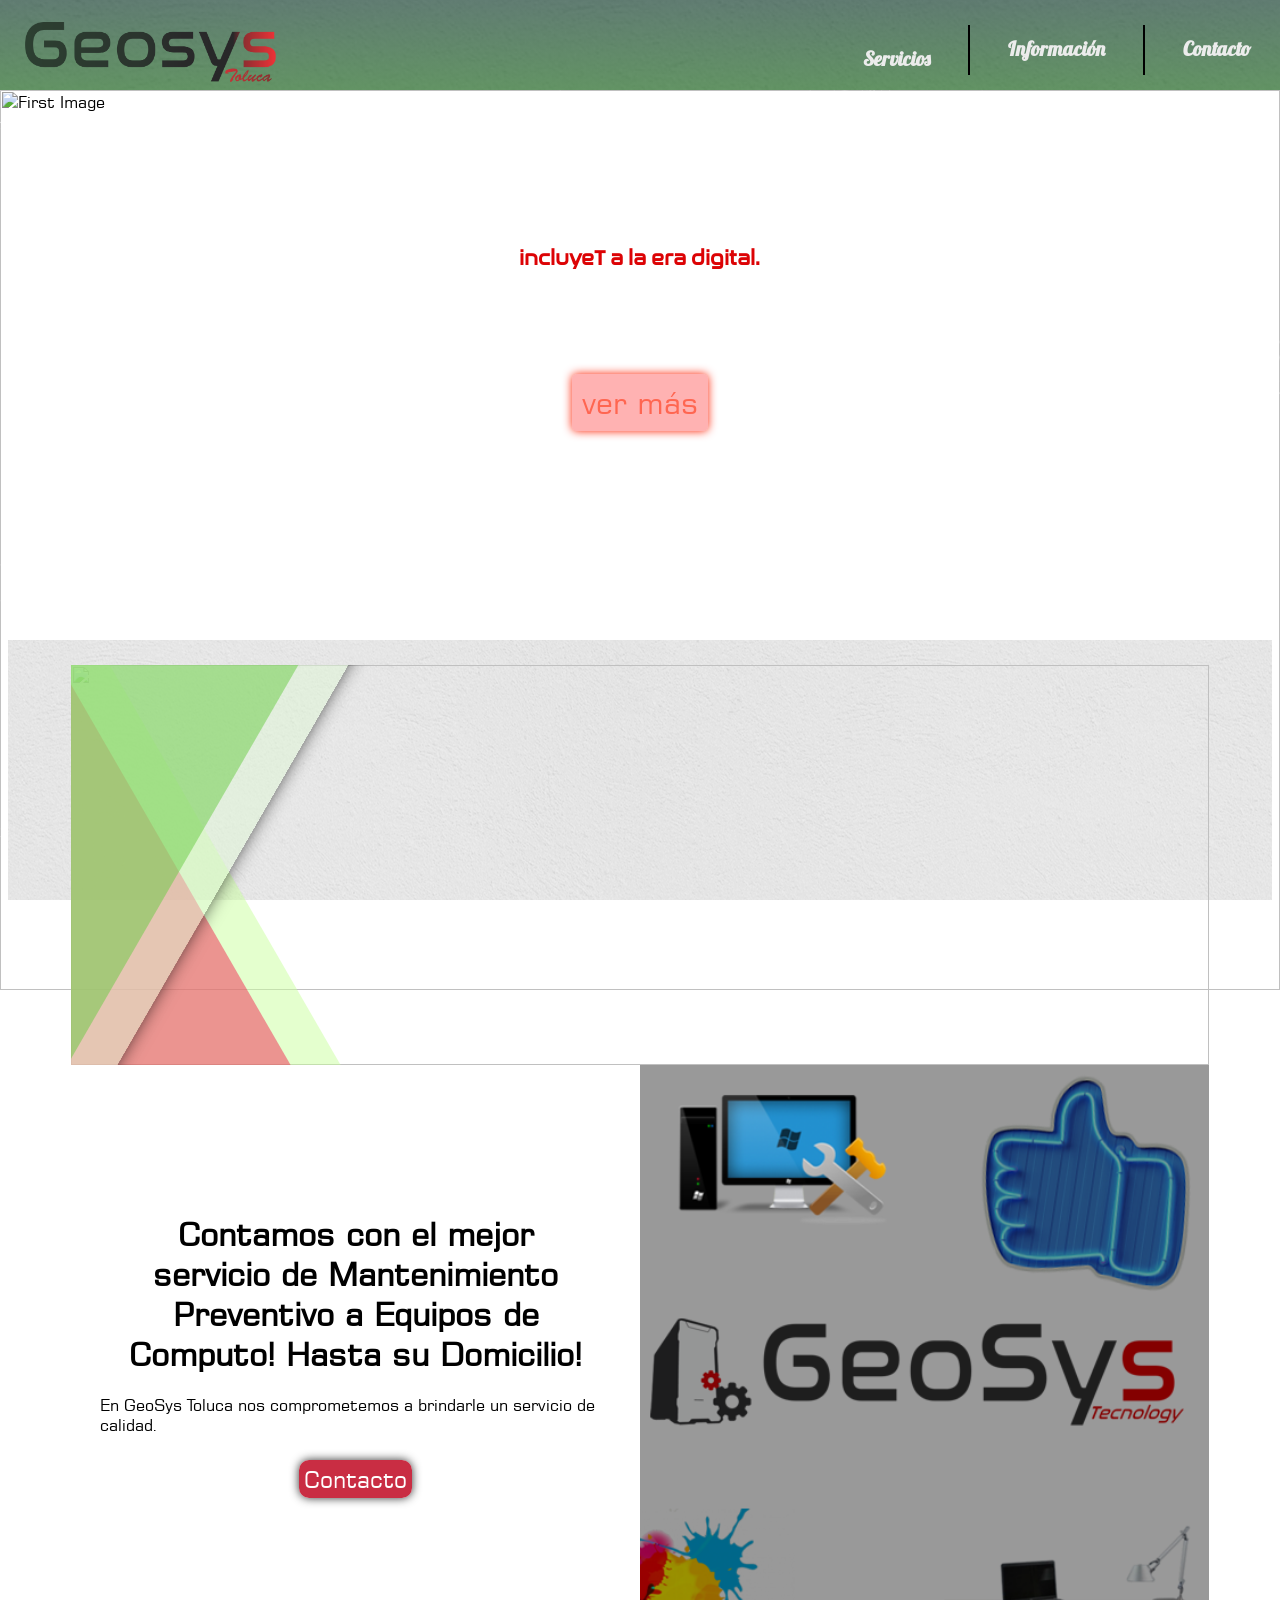
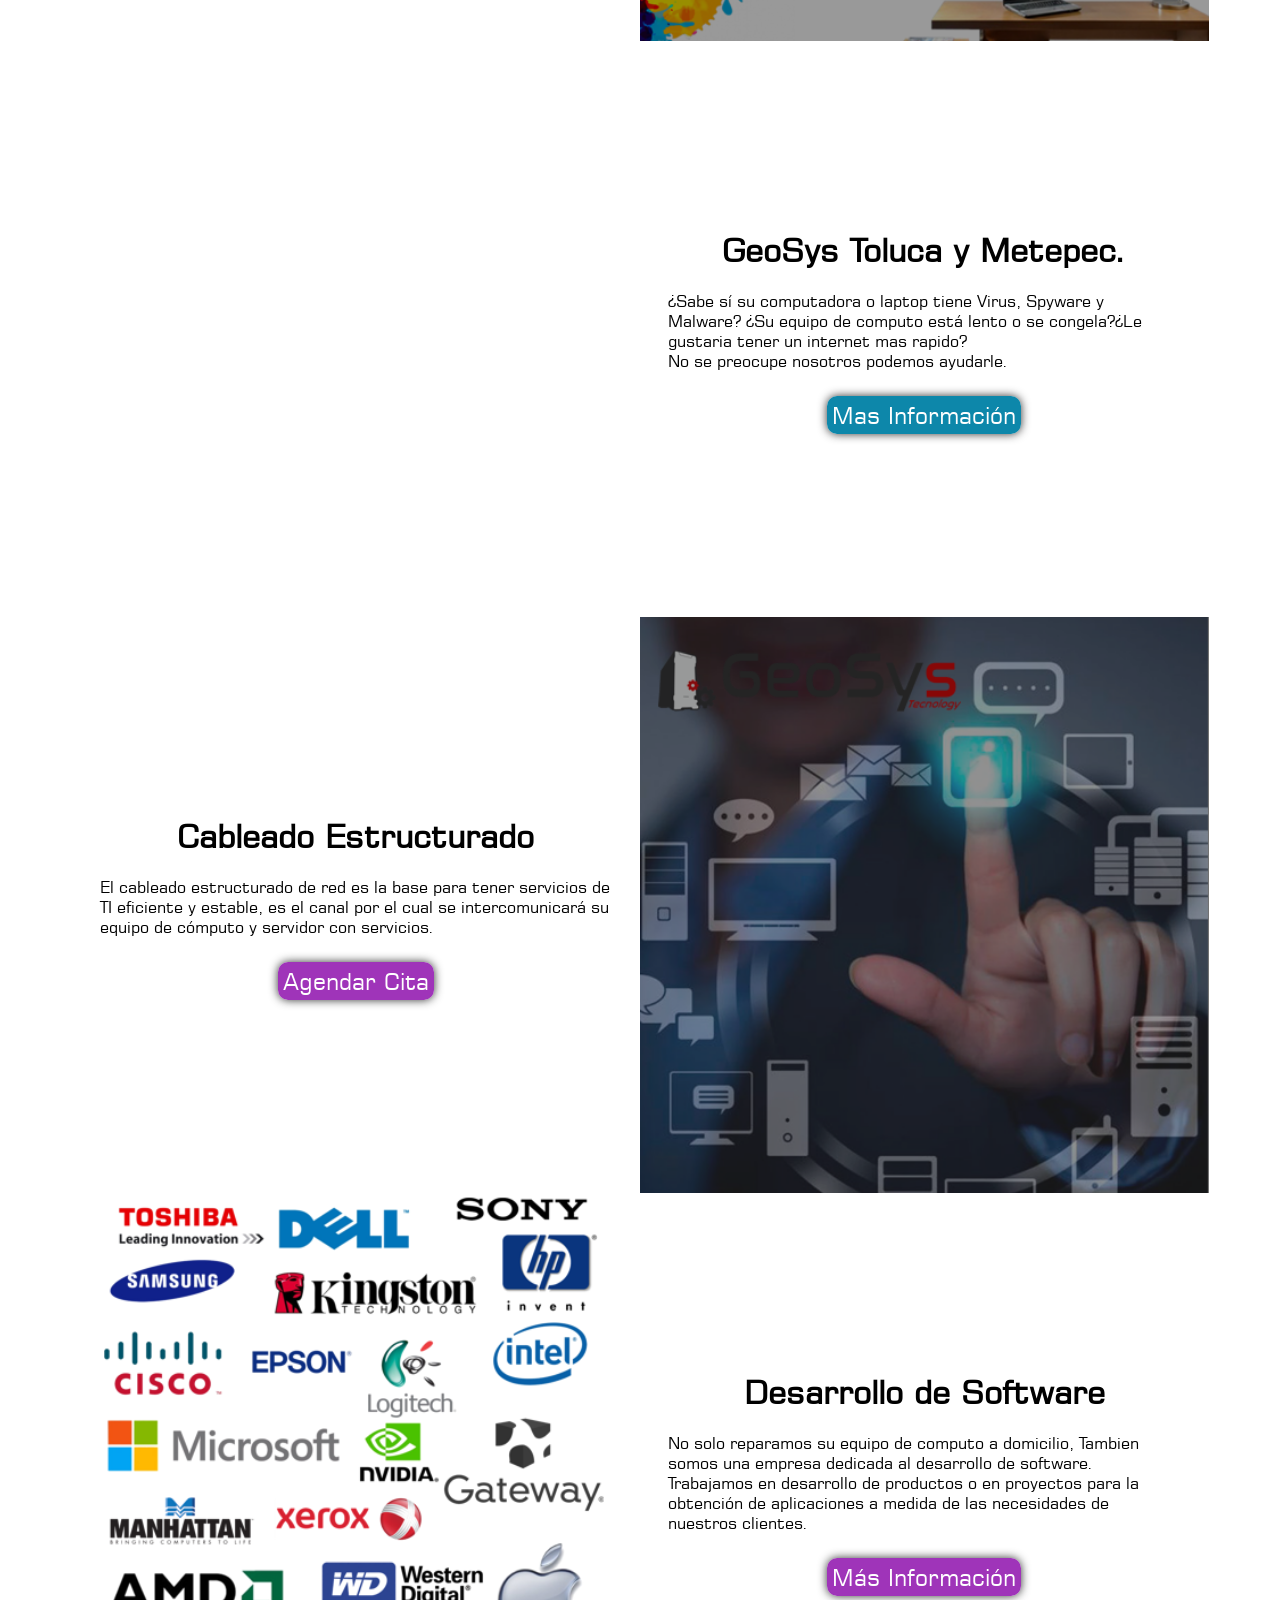
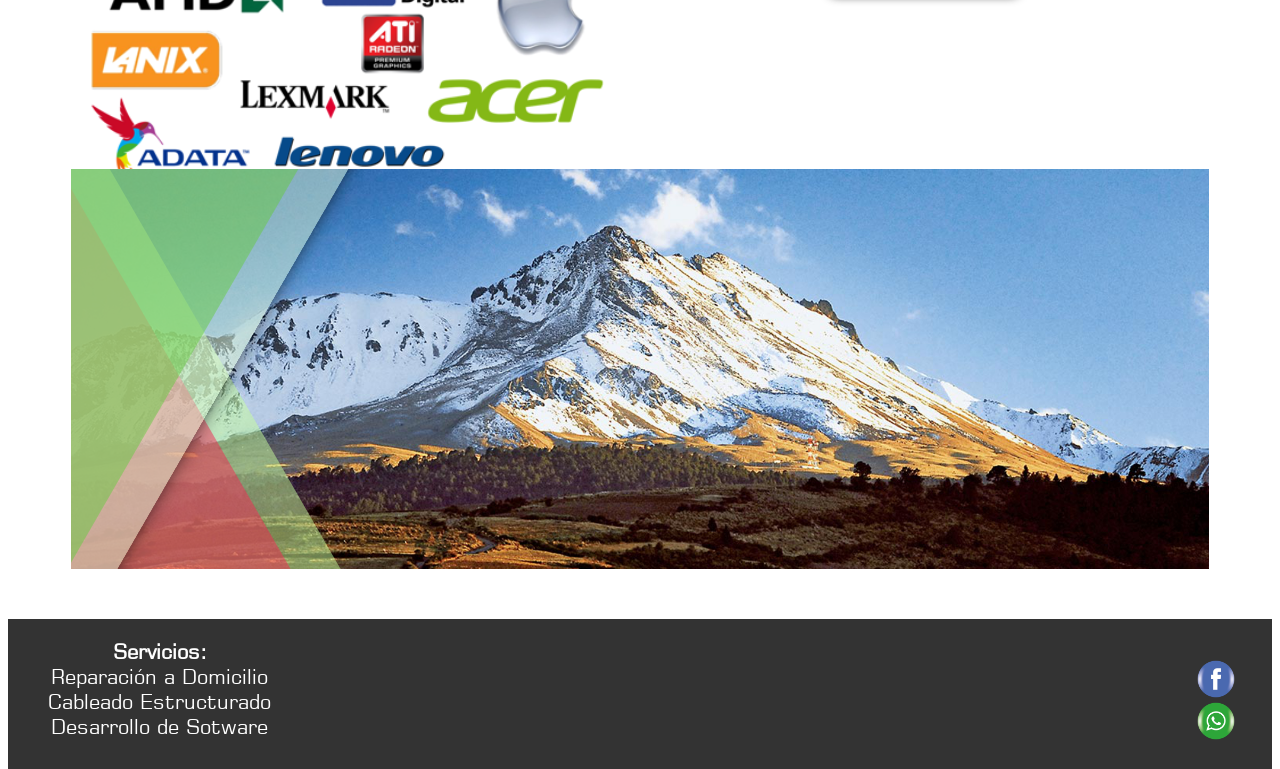
==== index.html @ 221c509f "Update index.html" ====
<DOCTYPE html>

<html>
<head>

	<meta name="viewport" content="width=device-width, initial-scale=1" charset="utf-8"/>
  <script src="https://ajax.googleapis.com/ajax/libs/jquery/3.2.1/jquery.min.js"></script>
  <script src="https://maxcdn.bootstrapcdn.com/bootstrap/3.3.7/js/bootstrap.min.js"></script>
  <link rel="stylesheet" type="text/css" href="splash.css">

	<title>GeoSys Toluca</title>
	<link href="FD.css" type="text/css" rel="stylesheet">
	<link href="FDI.css" type="text/css" rel="stylesheet">
	<link rel="stylesheet" href="css/estilos.css">
	<link rel="stylesheet" href="css/estilos1.css">
	
    <meta name="viewport" content="width=device-width, initial-scale=1sa">
    <meta http-equiv="Content-Type" content="text/html; charset=utf-8"/>
    <meta name="description" content="GeoSys Toluca Reparación de Computadoras a Domicilio Toluca y Metepec.">
    <link href="https://fonts.googleapis.com/css?family=Noto+Sans|Nunito|Nunito:bold" rel="stylesheet">
    <link rel="icon" type="image/png" href="imagen_16.png" sizes="16x16">
	<link rel="icon" type="image/png" href="imagen_32.png" sizes="32x32">
	<link rel="icon" type="image/png" href="imagen_64.png" sizes="64x64">

	 <link href="https://fonts.googleapis.com/css?family=Lobster" rel="stylesheet"> 

</head>

<body>
<script src='https://code.jquery.com/jquery-3.2.0.min.js' type="text/javascript"></script>
	<script src="FD.js" type="text/javascript"></script>

	<header>

	<a href="index.html"><img src="GeoSys.png" id="logo"></a>

		<div id="headerlist"><ul>
			<li><a href="Servicios.html" style="top: -9px;">Servicios</a></li>
			<li class="raya"></li>	
			<li ><a href="Nosotros.html" style="top: -19px;">Información</a></li>
			<li class="raya"></li>			
			<li><a href="Landing.html" style="top: -19px;">Contacto</a></li>
			<!---<li><a href="/Script" target="_blank" style="top: -19px;">Red Social</a></li>
			    <li class="raya"></li>
			<li><a href="bolsaTrabajo/Script" target="_blank" style="top: -19px;">RS Instagrom</a></li>--->
		</ul></div>

		<div class="dropdown"></div>

	</header>


<!--------------------------------------------------------------------------------EFECTO FONDO---------------------------------->
      <div id="bg-fade-carousel" class="carousel slide carousel-fade" data-ride="carousel" data-interval="8800">

          <!-- Wrapper for slides    -->
          <div class="carousel-inner">
              <div class="item active">
                  <img src="img/bg3.jpg" alt="First Image">
              </div>
              <div class="item">
                  <img src="img/bg0.jpg" alt="Second Image">
              </div>
          </div>
      </div>
   
      <!--------------------------------------------------------------------------------PARTICULAS---------------------------------->
      
      <!-- particles.js container -->
<div id="particles-js"></div>

<!-- scripts -->
<script src="particles.js"></script>
<script src="js/app.js"></script>

<!-- stats.js -->
<script src="js/lib/stats.js"></script>
<script>
  var count_particles, stats, update;
  stats = new Stats;
  stats.setMode(0);
  stats.domElement.style.position = 'absolute';
  stats.domElement.style.left = '0px';
  stats.domElement.style.top = '0px';
  document.body.appendChild(stats.domElement);
  count_particles = document.querySelector('.js-count-particles');
  update = function() {
    stats.begin();
    stats.end();
    if (window.pJSDom[0].pJS.particles && window.pJSDom[0].pJS.particles.array) {
      count_particles.innerText = window.pJSDom[0].pJS.particles.array.length;
    }
    requestAnimationFrame(update);
  };
  requestAnimationFrame(update);
</script>

<!--------------------------------------------------------------------------------BANNER INDEX---------------------------------->
	<div id="bannerindex">

		<div id="bannerwords">

			<div id="bannerwordstc">

				<h1>Geosys Toluca</h1>
				<h3>incluyeT a la era digital.</h3>
				<h1>Toluca y Metepec.</h1>
				<center><a href="desing.html">ver más</a>  </center>
				<br>
			</div>

		</div>
<!--------------------------------------------------------------------------------BANNER cONETENIDO--------------------------------
		<div id="indexbanimg" class="hover">
        <h1><a href="http://www.geosys.tk/Script" >Red Social</a></h1>
        <img src="img/Flyer10.png" alt=""></div>-->

	</div>


<!--------------------------------------------------------------------------------BANNER cONETENIDO---------------------------------->

	<div id="indexcont">


<div class="content-all">
		<div class="content-img">
            
            <img src="img/bg2.jpg">
            
            <div class="content-txt">
                <h2>Geosys Toluca</h2>
                <p>Diseño Publicitario, Desarrollo Web, desarrollo de aplicaciones en Android,
                 desarrollo de sistemas ERP, en Java,
                  Soporte tecnico via precencial y remota,
                  Cableado Estructurado!</p>                
            </div>
            
            <div class="content-1"></div>
            <div class="content-2"></div>
            <div class="content-3"></div>
            <div class="content-4"></div>
            
        </div></div>



												<div id="ind1" class="dercuadro" class="imgcuadro">	</div>

		<div id="ind12" class="izqcuadro" class="textcuadro">

			<div id="ind122">

			<h1>Contamos con el mejor servicio de Mantenimiento Preventivo a Equipos de Computo! Hasta su Domicilio!</h1><p>En GeoSys Toluca nos comprometemos a brindarle un servicio de calidad.</p>

				<center><a href="Contacto.html"> Contacto</a></center>

			</div>

		</div>

		
												<div id="ind2" class="izqcuadro" class="imgcuadro">


		</div>

		

		<div id="ind22" class="dercuadro" class="textcuadro">

			<div id="ind222">

													<h1>GeoSys Toluca y Metepec.</h1>

				<p>¿Sabe sí su computadora o laptop tiene Virus, Spyware y Malware? ¿Su equipo de computo está lento o se congela?¿Le gustaria tener un internet mas rapido? <br>
				No se preocupe nosotros podemos ayudarle.
				</p>


				<center><a href="Servicios.html">Mas Información</a></center>

			</div>

		</div>

		
												<div id="ind3" class="dercuadro" class="imgcuadro">

																	</div>



		<div id="ind32" class="izqcuadro" class="textcuadro">

			<div id="ind322">

																			<h1>Cableado Estructurado</h1>

				<p>
			El cableado estructurado de red es la base para tener servicios de TI eficiente y estable, es el canal por el cual se intercomunicará su equipo de cómputo y servidor con servicios.</p>

				<center><a href="Contacto.html">Agendar Cita</a></center>

			</div>

		</div>




									<div id="ind4" class="izqcuadro" class="imgcuadro">

																					</div>



		<div id="ind42" class="dercuadro" class="textcuadro">

			<div id="ind422">

																<h1>Desarrollo de Software</h1>

				<p> No solo reparamos su equipo de computo a domicilio, Tambien somos una empresa dedicada al desarrollo de software.<br>Trabajamos en desarrollo de productos o en proyectos para la obtención de aplicaciones a medida de las necesidades de nuestros clientes.
				
				</p>

				<center><a href="Contacto.html">Más Información</a></center>

			</div>

		</div>



		<div class="content-all">
        
        <div class="content-img">
            
            <img src="img/bg1.jpg">
            
            <div class="content-txt">
                <h2>Vamos!</h2>
                <p>No lo pienses más, tienes que probar tener tu pagina web con diseños 
                publicitarios y posicionamiento web en los mejores buscadores, tu pagina web en Geosys Toluca!</p>                
            </div>
            
            <div class="content-1"></div>
            <div class="content-2"></div>
            <div class="content-3"></div>
            <div class="content-4"></div>
            
        </div></div>


		<footer>

			<ul id="left">
				<li><strong>Servicios:</strong></li>
				<li><a href="Servicios.html">Reparación a Domicilio</a></li>
				<li><a href="Servicios.html">Cableado Estructurado</a></li>
				<li><a href="Servicios.html">Desarrollo de Sotware</a></li>
			</ul>

			<ul id="right">
				<li >					
					<a href="https://www.facebook.com/apis.nsgio/" target="_blank"> <img src="fb.png"
						onmouseover="this.src='fb1.png'" onmouseout="this.src='fb.png'" 
					 width="42px" height="42px"></a>
				</li>
				<li>
					<a href="https://api.whatsapp.com/send?phone=5215544522276" target="_blank"> <img src="wp1.png"
						onmouseover="this.src='wp.png'" onmouseout="this.src='wp1.png'" 
					 width="42px" height="42px"></a>
				</li>
			</ul>

		</footer>

	</div>


	 <script src='js/splash.js'></script>

	<script src='https://code.jquery.com/jquery-3.2.0.min.js' type="text/javascript"></script>
	<script src="FDPaquetes.js" type="text/javascript"></script>
	<!-- codigo nieve -
	<script src="http://ajax.googleapis.com/ajax/libs/jquery/1.9.1/jquery.min.js"></script>
		<script src="jquery.snow.min.1.0.js"></script>
        <script>
     	$(document).ready(function () {
            $.fn.snow({ newOn:50});
        });
    	</script> -->
	   


</body>
---- splash.css ----
/*Cross fading background images*/
.carousel {
    z-index: -99;
    position: fixed;
    margin-top: 82px;

    margin-left: -0.6%;
    max-width: 100%;
}
.carousel .item {
    position: fixed;
    width: 100%;
    height: 100%;
    overflow: hidden;
}

.carousel-inner .item img{
  min-height: 100%;
  min-width: 380px;

  width: 100%;
  height: auto;

  position: fixed;
}
@media screen and (max-width: 945px) { /* Specific to this particular image */
  .carousel-inner .item img{
    display: block;
    max-width: 100%;
    left: 50%;
    margin-left: -50%;   /* 50% */
  }

}


/*Smooth fading*/
.carousel-fade .carousel-inner .item {
  opacity: 0;
  transition-property: opacity;

}

.carousel-fade .carousel-inner .active {
  opacity: 1;

}

.carousel-fade .carousel-inner .active.left,
.carousel-fade .carousel-inner .active.right {
  left: 0;
  opacity: 0;
  z-index: 1;

}

.carousel-fade .carousel-inner .next.left,
.carousel-fade .carousel-inner .prev.right {
  opacity: 1;

}

.carousel-fade .carousel-control {
  z-index: 2;
}
@media all and (transform-3d), (-webkit-transform-3d) {
    .carousel-fade .carousel-inner > .item.next,
    .carousel-fade .carousel-inner > .item.active.right {
      opacity: 0;
      -webkit-transform: translate3d(0, 0, 0);
              transform: translate3d(0, 0, 0);
    }
    .carousel-fade .carousel-inner > .item.prev,
    .carousel-fade .carousel-inner > .item.active.left {
      opacity: 0;
      -webkit-transform: translate3d(0, 0, 0);
              transform: translate3d(0, 0, 0);
    }
    .carousel-fade .carousel-inner > .item.next.left,
    .carousel-fade .carousel-inner > .item.prev.right,
    .carousel-fade .carousel-inner > .item.active {
      opacity: 1;
      -webkit-transform: translate3d(0, 0, 0);
              transform: translate3d(0, 0, 0);
    }
}
---- FD.css ----
@font-face{
	font-family: f_;
	src:url(f_.ttf);
}

@font-face{
	font-family: nasalization;
	src:url(nasalization.ttf);
}

*
{	
	background-color:  rgba(0,0,0,0)  ;
	color: black;
	font-family: f_;
}


.cuerpo{
	background-image: url("tec.png");
	background-size: 100% 100%;
	background-repeat: no-repeat;
	background-attachment: fixed;
}

header
{
	height: 90px;
  background: linear-gradient(to bottom,
  rgba( 4, 50, 33 , .6),
  rgba(92, 240, 24, .9),
  rgba( 27, 236, 13 , .5)
  ), url("tec.png");
  background-attachment: fixed;
  background-position: center;
  background-size: cover;
	left: 0px;
	top: 0px;
	position: fixed;
	width: 100%;
	border-bottom: 0px solid black;
	z-index: 99;
}

#logo
{
	background-color:rgba(0,0,0,0);
	height: 60px;
	position: relative;
	display: inline-block;
	float: left;
	top: 22px;
	left: 25px;
}


header ul
{
	list-style: none;
	background-color: rgba(0,0,0,0);
	display: inline-block;
	float: right;
	font-size: 20px;
	position: relative;
	top: -5px;
	margin: 5px;
	right: -10px;
}

header ul li
{
	
	display: inline-block;
	margin-left: -3px;
	margin-right: -3px;
}

header ul li a
{
	text-decoration: none;
	color:  #ececec ;
	position: relative;
	height: 100px;
	padding: 37px;
	top: 36px;
	font-weight: bold;
	background-color: rgba(0,0,0,0) ;
	font-family: 'Lobster', cursive;
}

header ul li a:hover
{
	background: linear-gradient(to bottom,
  rgba(211,135,20, .6),
  rgba(29,241,171, .6),
  rgba(7,109,150, .45)
  ),
  background-attachment: fixed;
  background-position: center;
  background-size: cover;
	color: white;
}

#banner
{
	position: fixed;
	top: 100px;
	width: 100%;
}

#banner
{
	display: table;
	overflow: hidden;
	width: 40%;
	text-align: center;
	float: left;
	margin-left: 7.5%;
	background-color: black;
	border-radius: 5px;
	position: relative;
	margin-top: 10px;
}

#banner:hover
{
	background-color: rgb(30,30,30);
}

#banner:hover strong
{
	background-color: rgb(200,200,200);
}

#banner:hover a
{
	background-color: rgb(200,200,200);
}

#banner:hover h1
{
	color: rgb(230,230,230);
}

#banner a:hover
{
	background-color: white;
}
#banner2
{
	display: table-cell;
	vertical-align: middle;
	background-color: rgba(0,0,0,0);
}

#banner2 h1
{
	background-color: rgba(0,0,0,0);
	color: white;
	width: 80%;
	margin-left: auto;
	margin-right: auto;
	font-size: 25px;
}

#bannerimg
{
	width: 40%;
	display: inline-block;
	position: relative;
	margin-top: 10px;
	float: right;
	right: 15px;
	margin-right: 7.5%;
}

#content
{
	display: block;
	position: relative;
	width: 100%;
	margin-left: auto;
	margin-right: auto;
	background-color: white;
}


#container90
{
	width: 90%;
	margin-left: auto;
	margin-right: auto;
}

.squarel
{
	width: 50%;
	display: inline-block;
	background-size: 100% 100%;
	position: relative;
}

.squarer
{
	width: 50%;
	float: right;
	display: inline-block;
	background-size: 100% 100%;
	position: relative;
}

#squarer1
{
	display: table;
	overflow: hidden;
	float: right;
}

#squarel1
{
	display: table;
	overflow: hidden;
	float: left;
}

#squarer2
{
	display: table;
	overflow: hidden;
	float: right;
	right: 0px;
}

#squarel2
{
	display: table;
	overflow: hidden;
	float: left;
}

.squarer h1, .squarel h1
{
	background-color: rgba(0,0,0,0);
	text-align: center;
}

.squarer p, .squarel p
{
	background-color: rgba(0,0,0,0);
	text-align: center;
	width: 70%;
	margin-left: auto;
	margin-right: auto;
}

.textsquare
{
	background-color: red;
	display: table;
	overflow: hidden;
}

.container
{
	display: table-cell;
	vertical-align: middle;
	background-color: rgb(230,230,230);
}

.container h2
{
	background-color: rgba(0,0,0,0);
	text-align: center;
}

.container h2 a
{
	background-color: black;
	text-align: center;
	color: white;
	text-decoration: none;
	font-size: 30px;
	border-radius: 3px;
	padding: 5px;
}

#titulo
{
	text-align: center;
}

#servi
{
	text-align: center;
	width: 60%;
	margin-left: auto;
	margin-right: auto;
}

#servi td
{
	border: 1px solid black;
	position: relative;
	border-radius: 3px;
}

#google, #facebook
{
	font-family: 'Montserrat', sans-serif;
	font-size: 30px;
	width: 50%;
}

#diseno
{
	background-image: url('Claro2.png');
	height: 1000px;
	background-size: 100% 100%;
	width: 100%;
	font-size: 30px;
	font-family: 'Montserrat', sans-serif;
	color: black;
	margin-bottom: 20px;
}

#diseno
{
	margin-top: -100px;
}

#diseno h1, #google h1, #facebook h1
{
	font-size: 40px;
}

#google
{
	background-image: url('Claro3.png');
	background-size: 100% 100%;
	font-family: 'Montserrat', sans-serif;
	font-size: 30px;
}

#facebook
{
	background-image: url('Claro4.png');
	background-size: 100% 100%;
}

.vermas
{
	background-color: rgba(0,0,0,0);
	margin: 0px;
}

.vermas a
{
	background-color: black;
	color: white;
	text-decoration: none;
	border-radius: 5px;
	font-size: 27px;
	position: relative;
	padding: 2px;
}

#tercios
{
	width: 80%;
	margin-left: auto;
	margin-right: auto;
}

.tercio
{
	width: 30%;
	margin: 10px 1.6%;
	display: table;
	border: 1px solid black;
}

.tercio img
{
	margin: -10px auto;
	display: block;
	width: 50px;
	padding: 0px;
}

.tercio h1, .tercio h2, .tercio p
{
	text-align: center;
}

.tercio
{
	display: table-cell;
	vertical-align: middle;
}

#ultimo
{
	margin-right: 0px;
	position: relative;
	right: 0px;
}

#ultimo2
{
	position: relative;
	top: 10px;
	right: -15px;
	margin-right: 0px;
}

#premiumh1
{
	padding-top: 20px;
}

.tercio table
{
	width: 80%;
	text-align: center;
	margin-left: auto;
	margin-right: auto;
}

.tercio th
{
	border: 1px solid black;
	background-color: black;
	color: white;
}

.tercio td
{
	border: 1px solid black;
}

.purchase a
{
	background-color: black;
	color: white;
	text-decoration: none;
	padding: 3px;
	border-radius: 5px;
}

.rubrica
{
	border: 1px solid black;
	width: 80%;
	margin-left: auto;
	margin-right: auto;
}

.rubrica *
{
	text-align: center;
	display: block;
	margin-left: auto;
	margin-right: auto;
	font-size: 20px;
}

.rubrica input
{
	width: 50%;
}

.rubrica textarea
{
	width: 70%;
}

#gracias
{
	width: 80%;
	border: 2px solid black;
	border-radius: 10px;
	margin-left: auto;
	margin-right: auto;
	text-align: center;
}

#nosotros
{
	border-radius: 5px;
	text-align: center;
	width: 65%;
	margin: 10px auto;
}

#nosotros img
{
	width: 80%;
}

#mision
{
	border: 2px solid black;
	border-radius: 5px;
	text-align: center;
	width: 80%;
	margin: 10px auto;
	margin-top: 50px;
	background-color: black;
	color: white;
}

#mision *
{
	background-color: rgba(0,0,0,0);
	color: white;
}

#mision p
{
	width: 80%;
	text-align: center;
	margin-left: auto;
	margin-right: auto;
}

footer
{
	background-color: #544534;
	width: 100%;	
	height: 150px;
	position: relative;
	font-size: 20px;
	color: white;
	display: inline-block;
	margin-top: 50px;
}

footer ul
{
	background-color: rgba(0,0,0,0);
	color: white;
	text-align: center;
	display: inline-block;
}

footer strong
{
	background-color: rgba(0,0,0,0);
	color: white;
	font-weight: 800;
}

footer ul li
{
	display: block;
	color: white;
	position: relative;
	background-color: rgba(0,0,0,0);
}

footer ul li a
{
	color: white;
	background-color: rgba(0,0,0,0);
	text-decoration: none;
}

#left
{
	float: left;
}

#right
	
{
	margin-top: 39px;
	float: right;
	margin-right: 35px;
}

#left a:hover
{
	text-decoration: underline;
}

.raya
{
width: 2px;
background-color: black;
height: 50px;
position: relative;
margin-top: 25px;
}

#leftt
{
	float: left;
}

#centert
{
	float: left;
}

select
{
	height: 40px;
	margin-bottom: 5px;
	width: 50%;
	text-align: center;
	font-family: 'Nunito', sans-serif;
	background-color: black;
	color: white;
}

#plan
{
	font-family: 'Nunito', sans-serif;
}

#incrementa h1
{
	color: green;
	background-color: rgba(0,0,0,0);
	font-size: 50px;
	margin-left: 50px;
}

#reduce h1
{
	color: red;
	font-size: 50px;
	background-color: rgba(0,0,0,0);
	text-align: right;
	margin-right: 50px;
}

#incrementa
{
	width: 70%;
	margin: 0px;
}

#reduce
{
	display: relative;
	margin: 0px;
	margin-top: -30px;
	float: right;
	width: 80%;
}


#beneficios *
{
}

.beneficio
{
	width: 25%;
	display: inline-block;
	margin: 0px;
	position: relative;
	left: 12.5%;
	background-color
}

.beneficio *
{
	background-color: rgba(0,0,0,0);
}

.beneficio img
{
	display: block;
	margin-left: auto;
	margin-right: auto;
	width: 75px;
}

.beneficio h2
{
	text-align: center;
	color: rgb(20,100,20);
}

#riesgos h1
{
	background-color: red;
	color: white;
	display: block;
	text-align: center;
	margin-left: auto;
	margin-right: auto;
	width: 300px;
	padding: 5px;
	border-radius: 5px;
}

#riesgos p
{
	text-align: center;
	width: 50%;
	font-size: 25px;
	margin-left: auto;
	margin-right: auto;
	margin-bottom: 65px;
}


#bannerv
{
	background-image: url('bannerv.png');
	height: 300px;
	display: table;
	width: 100%;
	background-size: 100% 100%;
}

#bannerv2
{
	dis
	play: table-cell;
	vertical-align: middle;
}

#bannerv *
{
	background-color: rgba(0,0,0,0);
}

#final
{
	background-image: url('Bannerv2.png');
	background-size: 100% 100%;
	display: table;
	width: 100%;
}

#final h1
{
	display: table-cell;
	vertical-align: middle;
	text-align: center;
	font-size: 50px;
}

#fbanner
{
	width: 100%;
	position: relative;
	display: block;
	margin-top: 101px;
}

#fbanner img
{
	width: 60%;
	display: inline-block;
	margin: 0px;
	padding: 0px;
	left: 0px;
	top: 0px;
}

#fbtext
{
	width: 40%;
	background-color: rgb(200,200,200);
	margin: 0px;
	padding: 0px;
	display: inline-table;
	float: right;
}

#fbtext *
{
	background-color: rgba(0,0,0,0);
	text-align: center;
}

#fbtext2 h1 strong
{
	font-family: 'Ubuntu', sans-serif;
	font-weight: bold;
}

#fbtext2 h2
{
	font-weight: normal;
	width: 80%;
	display: block;
	margin-left: auto;
	margin-right: auto;
}

#fbtext2
{
	display: table-cell;
	vertical-align: middle;
}

#sec1
{
	margin-top: 20px;
	position: relative;
}

#sec1 h1
{
	width: 60%;
	display: block;
	margin-left: auto;
	margin-right: auto;
	text-align: center;
	font-weight: normal;
}

#sec1h11
{
	position: relative;
	margin-bottom: 0px;
}

#sec1h12
{
	position: relative;
	margin-top: 10px;
	background-color: black;
	border-radius: 5px;
}

#sec1h12 strong
{
	color: white;
	padding: 0px;
	border-radius: 5px;
	background-color: rgba(0,0,0,0);
}

.linediv
{
	height: 0px;
	width: 90%;
	margin: 50px auto;
	border: 1px solid rgb(150,150,150);
	position: relative;
}

.half
{
	width: 50%;
}

#sec2l1
{
	display: inline-table;
}

#sec2l1 *
{
	background-color: rgba(0,0,0,0);
}

#sec2l1 h1
{
	width: 80%;
	text-align: center;
	display: block;
	position: relative;
	margin: auto;
	padding: 75px 0px;
	font-size: 25px;
	font-weight: normal;
}

#sec2r1
{
	display: inline-table;
	position: relative;
	float: right;
}

#sec2r2
{
	display: table-cell;
	vertical-align: middle;
}

#sec2r1 *
{
}

#sec2r2 h1
{
	font-weight: normal;
	font-size: 30px;
}

.half h1 img
{
	height: 30px;
	margin-right: 10px;
	margin: left: 0px;
	margin-top: 0px;
	margin-bottom: -3px;
}

#sec2punch
{
	width: 70%;
	font-size: 35px;
	text-align: center;
	display: block;
	position: relative;
	margin-left: auto;
	margin-right: auto;
	font-weight: normal;
}

#sec2punch strong
{
	text-decoration: underline;
}

#sec3
{
}

#sec3dit
{
	display: inline-table;
	width: 25%;
	margin-left: 2%;
}

#sec3dit *
{
	background-color: rgba(0,0,0,0);
}

#sec3dtc
{
	display: table-cell;
	vertical-align: top;
}

#sec3dtc h2
{
	font-size: 25px;
}

#list1
{
	width: 35%;
	display: inline-block;
	float: right;
}

#list2
{
	width: 35%;
	display: inline-block;
	float: right;
}

#list1 *
{
}

.itemli
{
	display: table;
	position: relative;
	margin-top: 40px;
	margin-bottom: 40px;
	width: 100%;

}

.itemli2
{
	display: table-cell;
	vertical-align: middle;
}

.itemli2 img
{
	width: 15%;
	margin: 0px;
	padding: 0px;
}

.itemli2 h2
{
	float: right;
	margin: 0px;
	padding: 0px;
	width: 75%;
	margin-top: 15px;
	margin-right: 5%;
	font-weight: normal;
}

#sec4 h1
{
	text-align: center;
	width: 50%;
	display: block;
	margin-left: auto;
	margin-right: auto;
	font-weight: normal;
}

#garantia
{
	background-color: rgb(50,150,50);
	width: 40%;
	display: block;
	margin-left: auto;
	margin-right: auto;
	color: white;
	border-radius: 10px;
}

#garantia h1
{
	width: 100%;
	background-color: rgba(0,0,0,0);
	color: white;
	font-weight: bold;
	font-family: 'Ubuntu', sans-serif;
	padding-right: 10px;
	padding-top: 10px;
	padding-bottom: 10px;
}

#sec5
{
	margin-top: 50px;
	width: 100%;
}

#leftpaq
{
	width: 30%;
	text-align: center;
	display: inline-block;
	position: relative;
	margin: 0px;
	margin-left: 1.6%;
	vertical-align: top;
}

#leftpaq table
{
	width: 80%;
	margin-left: 10%;
}

#leftpaq table td
{
	text-align: center;
}

.linev
{
	display: inline-block;
	border-left: 1px solid rgb(50,50,50);
	border-right: 1px solid rgb(50,50,50);
	position: relative;
}

.linev2
{
	display: none;
}

#centerpaq
{
	width: 30%;
	text-align: center;
	display: inline-block;
	position: relative;
	margin: 0px;
	margin-left: 1.6%;
	margin-right: 1.6%;
	vertical-align: top;
}

#centerpaq table
{
	width: 80%;
	margin-left: 10%;
}

#centerpaq table td
{
	text-align: center;
}

#rightpaq
{
	width: 30%;
	text-align: center;
	display: inline-block;
	position: relative;
	margin: 0px;
	float: right;
	margin-left: 1.6%;
	margin-right: 1.6%;
}

#rightpaq h1, #leftpaq h1, #centerpaq h1
{
	margin-top: 0px;
}

#rightpaq table
{
	width: 80%;
	margin-left: 10%;
}

#rightpaq table td
{
	text-align: center;
}

#leftpaq table td, #centerpaq table td, #rightpaq table td
{
	border: 1px solid rgb(100,100,100);
	border-radius: 3px;
}

#leftpaq table th, #centerpaq table th, #rightpaq table th
{
	background: black;
	color: white;
	border-radius: 3px;
}

#leftpaq h1, #centerpaq h1, #rightpaq h1
{
	margin-top: 20px;
	margin-bottom: 0px;
}

#leftpaq h1 a, #centerpaq h1 a, #rightpaq h1 a
{
	background-color: rgb(200,20,20);
	border-radius: 5px;
	color: white;
	padding: 5px;
	font-size: 25px;
	margin-bottom: 0px;
	text-decoration: none;
}

#leftpaq h1 a:hover, #centerpaq h1 a:hover, #rightpaq h1 a:hover
{
	background-color: rgb(220,20,20);
}

#ccontent
{
	margin-top: 120px;
	width: 100%;
}

#ccontent h1
{
	text-align: center;
}

.contrata
{
	background-color: rgb(37,179,215);
	position: relative;
	display: inline-table;
	width: 30%;
	border-radius: 10px;
}

.contrata:hover
{
	background-color: rgb(57,199,235);
}

.contrata img
{
	height: 100px;
	background-color: rgba(0,0,0,0);
	display: block;
	margin-left: auto;
	margin-right: auto;
}

.contrata2
{
	height: 100%;
	display: table-cell;
	vertical-align: middle;
	background-color: rgba(0,0,0,0);
}

#telefono
{
	margin-left: 1.6%;
	vertical-align: top;
}

#chat
{
	margin-left: 3.3%;
}

#mail
{
	margin-left: 3.3%;
}

.contrata2 h1
{
	background-color: rgba(0,0,0,0);
	color: white;
}

#telefono h1
{
	position: absolute;
	width: 100%;
	top: 0px;
}

#chat h1
{
	position: absolute;
	width: 100%;
	top: 0px;
}

#mail h1
{
	position: absolute;
	width: 100%;
	top: 0px;
}

#tcuadrado
{
	width: 60%;
	margin-left: 20%;
	border: 2px solid black;
	border-radius: 10px;
	margin-top: 150px;
}

#tcuadrado *
{
	background-color: rgba(0,0,0,0);
}

#tcuadrado img
{
	width: 100px;
	display: block;
	margin-left: auto;
	margin-right: auto;
	margin-top: 20px;
}

#tcuadrado h1
{
	text-align: center;
	width: 70%;
	display: block;
	margin-left: auto;
	margin-right: auto;
}

#tcuadrado h2
{
	text-align: center;
	font-weight: normal;
	width: 80%;
	display: block;
	margin-left: auto;
	margin-right: auto;
}

#contentart
{
	display: block;
	position: relative;
	top: 90px;
}

#contentart h1
{
	margin-bottom: 0px;
	padding-bottom: 0px;
	width: 90%;
	margin-left: auto;
	margin-right: auto;
}

#contentart h2
{
	margin-top: 0px;
	top: 0px;
	padding-top: 0px;
	width: 90%;
	margin-left: auto;
	margin-right: auto;
	font-weight: normal;
	font-size: 20px;
}

#contentart h2 strong
{
	font-weight: normal;
	color: rgb(100,100,100);
}

#contentart center
{
	width: 100%;
}

#contentart center img
{
	width: 100%;
}

#copy
{
	width: 90%;
	margin-left: 5%;
	font-family: 'Source Serif Pro', serif;
	color: rgb(50,50,50);
	font-size: 20px;
}

#subtitulo
{
	color: rgb(0,0,0);
	font-family: 'Source Serif Pro', serif;
}

#pitch
{
	margin-bottom: 20px;
	margin-top: 50px;
}

#pitch h3
{
	width: 80%;
	margin-left: 10%;
	font-size: 28px;
	font-weight: normal;
}

.tablepitch
{
	display: table;
	margin-left: 37vw;
}

.imgpitch
{
	display: table-cell;
}

.imgpitch img
{
	height: 75px;
	margin-right: 25px;
}

.tablecellpitch
{
	display: table-cell;
	vertical-align: middle;
	height: 75px;
}

.tablecellpitch h4
{
	font-size: 22px;
	margin-bottom: 0px;
}

#pitch h2 a
{
	background-color: red;
	padding: 5px;
	border-radius: 5px;
	color: white;
	margin-left: auto;
	margin-right: auto;
	font-weight: bold;
	margin-top: 30px;
	margin-left: auto;
	margin-right: auto;
	display: block;
	position: relative;
	width: 120px;
	text-align: center;
	font-size: 28px;
	text-decoration: none;
}

/* LANDING */
/* LANDING */
/* LANDING */

#landingheader
{
	background-color: #009cfc;
	height: 80px;
	border-bottom: 1px solid black;
	display: block;
	position: fixed;
	width: 100%;
	left: 0px;
	right: 0px;
	top: 0px;
	margin: 0px;
	padding: 0px;
	z-index: 100;
}

#landingheader a
{
	background-color: rgba(0,0,0,0);
	display: inline-block;
}

#landingheader h1
{
	background-color: rgba(0,0,0,0);
	color:  #f7fde7 ;
	display: inline-block;
	float: right;
	margin-right: 20px;
	font-size: 25px;
	margin-top: 23px;
	font-weight: normal;
}


#landingheader img
{
	height: 50px;
	margin-top: 15px;
	margin-left: 15px;
}

#attention
{
	margin-top: 80px;
	background-image: url("LandBan3.png");
	background-attachment: fixed;
	background-position: center center;
	background-size: cover;
	padding-bottom: 75px;
	padding-top: 75px;
}

.landinghero
{
	display: block;
	position: relative;
	margin-left: auto;
	padding-left: auto;
	margin: 0px;
	padding: 0px;
	margin-left: auto;
	margin-right: auto;
	background-color: rgba(0,0,0,0);
	margin: 0px;
	width: 45vw;
	margin-left: 30vw;
}

.landinghero img
{
	width: 4vw;
	display: inline-block;
	margin: 0px;
	padding: 0px;
	margin-top: 15px;
	margin-bottom: 15px;
	vertical-align: middle;
	background-color: rgba(0,0,0,0);
}

.landinghero h1
{
	display: inline-block;
	text-align: center;
	margin: 15px 0px;
	padding: 0px;
	color: white;
	font-size: 3vw;
	vertical-align: middle;
	background-color: rgba(0,0,0,0);
	margin-left: 20px;
}

.landinghero h1 strong
{
	background-color: rgba(0,0,0,0);
	color: white;
}

#landback
{
	background-color: rgba(0,0,0,0);
}

#pagina1
{
	width: 55%;
	height: 20vw;
	display: inline-table;
	position: relative;
	margin-bottom: 50px;
	margin-top: 50px;
}

#pagina1 *
{
	background-color: rgba(0,0,0,0);
}

#pagina12
{
	background-image: url("Land2_1.png");
	background-size: 100% 100%;
	background-attachment: fixed;
	display: table-cell;
	vertical-align: middle;
}

#pagina1 h2
{
	display: block;
	position: relative;
	text-align: center;
	vertical-align: middle;
}

#pagina1 ul
{
	vertical-align: middle;
	width: 50%;
	font-size: 20px;
	margin-left: auto;
	margin-right: auto;
	list-style-image: url("GreenDot.png");
}

#pagina1 ul li
{
	margin: 5px 0px;
}

#pagina2
{
	display: inline-block;
	position: relative;
	width: 40%;
	height: 20vw;
	background-color: rgba(0,0,0,0);
	background-image: url("Land1.png");
	margin: 0px;
	right: 0px;
	float: right;
	background-size: 100% 100%;
	margin-right: 5%;
	margin-top: 50px;
}

#marketing1
{
	width: 40%;
	height: 20vw;
	background-color: rgba(0,0,0,0);
	display: inline-block;
	margin: 0px;
	background-image: url("Land2.png");
	background-size: 100% 100%;
	margin-left: 5%;
}

#marketing2
{
	width: 55%;
	height: 20vw;
	margin: 0px;
	float: right;
	display: table;
	margin-bottom: 0px;
}

#marketing2 *
{
	background-color: rgba(0,0,0,0);
}

#marketing22
{
	background-image: url("Land2_.png");
	background-size: 100% 100%;
	background-attachment: fixed;
	display: table-cell;
	vertical-align: middle;
}

#marketing2 h2
{
	text-align: center;
}

#marketing2 ul
{
	width: 50%;
	margin-left: auto;
	margin-right: auto;
	font-size: 20px;
	list-style-image: url("PurpleDot.png");
}

#marketing2 ul li
{
	margin: 5px 0px;
}

#ventas1 *
{
	background-color: rgba(0,0,0,0);
}

#ventas1
{
	width: 55%;
	height: 20vw;
	display: inline-table;
	position: relative;
	margin-top: 50px;
}


#ventas12
{
	background-image: url("Land2_1.png");
	background-size: 100% 100%;
	background-attachment: fixed;
	display: table-cell;
	vertical-align: middle;
}

#ventas1 h2
{
	display: block;
	position: relative;
	text-align: center;
	vertical-align: middle;
}

#ventas1 ul
{
	vertical-align: middle;
	width: 50%;
	font-size: 20px;
	margin-left: auto;
	margin-right: auto;
}

#ventas1 ul li
{
	margin: 5px 0px;
}

#ventas2
{
	display: inline-block;
	position: relative;
	width: 40%;
	height: 20vw;
	background-color: rgba(0,0,0,0);
	background-image: url("Land3.png");
	margin: 0px;
	right: 0px;
	float: right;
	background-size: 100% 100%;
	margin-right: 5%;
	margin-top: 50px;
}

#action
{
	background-color: rgba(0,0,0,0);
	width: 60%;
	margin-left: 20%;
	border: 1px solid rgba(0,0,0,0);
	margin-top: 70px;
	box-shadow: 0px 0px 20px rgb(100,100,100);
}

#action *
{
	background-color: rgba(0,0,0,0);
}

#action h1
{
	text-align: center;
	margin-top: 20px;
}

#action p
{
	text-align: center;
	font-size: 20px;
	width: 90%;
	margin-left: 5%;
}

#action form
{
	width: 70%;
	margin-left: 15%;
}

#nombre
{
	width: 50%;
	margin-left: 25%;	
}


#nombre input
{
	width: 100%;
	margin: 0px;
	vertical-align: bottom;
	border: none;
	border-bottom: 3px solid #544534;
	bottom: 0px;
	font-family: 'Source Sans Pro', sans-serif;
	font-size: 20px;
	background-color: rgba(0,0,0,0);
	bottom: -20px;
	padding: 5px;
}

#nombre input:focus
{
	border-bottom: 3px solid  #2795e1  ;
}

#telefonol
{
	margin-left: 0px;
	margin-top: 10px;
	width: 50%;
	margin-left: 25%;
}

#telefonol h3
{
	vertical-align: middle;
	font-size: 1.5vw;
	display: inline-block;
	margin: 0px;
	vertical-align: top;
	text-align: right;
	margin-top: 0.4vw;
	float: left;
	color: rgb(18,142,195);
}

#telefonol h3 strong
{
	color: rgb(38,162,215);
}

#telefonol input
{
	width: 100%;
	margin: 0px;
	vertical-align: bottom;
	border: none;
	border-bottom: 3px solid #544534;
	bottom: 0px;
	font-family: 'Source Sans Pro', sans-serif;
	font-size: 20px;
	background-color: rgba(0,0,0,0);
	bottom: -20px;
	padding: 5px;
}

#telefonol input:focus
{
	border-bottom: 3px solid  #2795e1 ;
}


#maill
{
	margin-left: 0px;
	margin-top: 10px;
	width: 75%;
	margin-left: 12.5%;
}

#maill h3
{
	vertical-align: middle;
	font-size: 1.5vw;
	display: inline-block;
	margin: 0px;
	vertical-align: top;
	text-align: right;
	margin-top: 0.4vw;
	float: left;
	color: rgb(18,142,195);
}

#maill h3 strong
{
	color: rgb(38,162,215);
}

#maill input
{
	width: 100%;
	margin: 0px;
	vertical-align: bottom;
	border: none;
	border-bottom: 3px solid #544534;
	bottom: 0px;
	font-family: 'Source Sans Pro', sans-serif;
	font-size: 20px;
	background-color: rgba(0,0,0,0);
	bottom: -20px;
	padding: 5px;
}

#maill input:focus
{
	border-bottom: 3px solid  #2795e1 ;
}


#mensajel
{
	margin-left: 0px;
	margin-top: 10px;
}

#mensajel h3
{
	vertical-align: middle;
	font-size: 1.5vw;
	display: inline-block;
	margin: 0px;
	vertical-align: top;
	text-align: right;
	margin-top: 0.4vw;
	float: left;
	color: rgb(18,142,195);
}

#mensajel h3 strong
{
	color: rgb(38,162,215);
}

#mensajel textarea
{
	width: 100%;
	margin: 0px;
	vertical-align: bottom;
	border: none;
	border-bottom: 3px solid #544534;
	bottom: 0px;
	font-family: 'Source Sans Pro', sans-serif;
	font-size: 20px;
	background-color: rgba(0,0,0,0);
	bottom: -20px;
	height: 60px;
	padding: 5px;
}

#mensajel textarea:focus
{
	border-bottom: 3px solid  #2795e1 ;
}


#cta
{
	background-color:  #009cfc;
	color: white;
	border: 0px;
	width: auto;
	height: 35px;
	margin-top: 20px;
	display: block;
	position: relative;
	margin-left: auto;
	margin-right: auto;
	font-weight: bold;
	font-size: 20px;
	border-radius: 10px;
	border-right: none;
	border-bottom: none;
	cursor: pointer;
	box-shadow: 0px 0px 15px rgb(50,50,50);
	-webkit-appearance: none;
	-webkit-border-radius: none;
}

#cta:hover
{
	background-color:#da0202;
	border: 0px;
	box-shadow: 0px 0px 10px rgb(0,0,0);
}

#graciasl
{
	font-family: 'Source Sans Pro', sans-serif;
}

#graciasl
{
	width: 60%;
	margin-left: 20%;
	background-color: rgb(230,230,230);
	border-radius: 3px;
	border: 1px solid rgb(150,150,150);
	box-shadow: 0px 0px 10px rgb(100,100,100);
	display: block;
	position: relative;
}

#graciasl *
{
	background-color: rgba(0,0,0,0);
}

#graciasl h1
{
	text-align: center;
	font-size: 35px;
	padding-top: 20px;
}

#graciasl p
{
	text-align: center;
	font-size: 20px;
	padding-bottom: 20px;
}

.division
{
	width: 80%;
	margin-left: 10%;
	height: 0px;
	border-bottom: 2px solid rgb(8,132,185);
	margin-top: 0px;
	margin-bottom: 0px;
}

#ademas
{
	width: 100%;
	display: block;
	position: relative;
	margin-top: 75px;
}

#ademas h1
{
	font-size: 30px;
	text-align: center;
	color: rgb(8,132,185);
	width: 80%;
	margin-left: 10%;
}

.recomendacion
{
	width: 25%;
	display: inline-block;
	margin-left: 4.166%;
	margin-right: 4.166%;
	vertical-align: top;
}

.recomendacion h2
{
	font-size: 25px;
	text-align: center;
	text-decoration: underline;
}

.recomendacion img
{
	width: 100%;
}

#recomendacion3
{
	margin-right: 0px;
}






															@media screen and (max-width: 948px)


{
	header
	{
		height: 89px;
		border-radius: 0px;
	}
	
	header ul
	{
		display: block;
		position: fixed;
		float: left;
		top: 89px;
		margin-left: 0px;
		left: 0px;
		height: 95px;
		text-align: center;
		background-color: #333333;
		padding-top: 30px;
		padding-bottom: 10px;

	}

	#headerlist
	{
		display: none;
	}

	header ul li
	{
		display: block;
		margin: 0px;
		padding: 0px;
		background-color: rgba(0,0,0,0);
		margin-left: -50px;
	}

	
	header ul li a
	{
		background-color: #333333;
		padding: 0px;
		margin: 0px;
		top: 0px;
		margin-top: 0px;
		border-radius: 1px;

	}



	.raya
	{
		display: none;
	}

	#logo
	{
		background-color:rgba(0,0,0,0);
		margin: 10px;
		left: 33px;
		display: block;
		float: none;
		margin-right: auto;
		margin-left: auto;
		position: relative;
		height: 45px;

	}
	
	.dropdown
	{
		height: 45px;
		position: relative;
		top: -47px;
		width: 45px;
		background-size: 100% 100%;
		margin-left: 6%;
		margin-right: auto;
		cursor: pointer;
		display: block;
		background-color: rgba(0,0,0,0);
		background-image: url('Down2.png');
		transition-duration: 2s;
	}

	.down
	{
		background-color: rgba(0,0,0,0);
		background-image: url('Up2.png');
		transition-duration: 2s;
	}

	#bannerimg
	{
		display: none;
		height: 300px;
	}

	#banner
	{
		margin-left: 10%;
		width: 80%;
		left: -8px;
		height: 200px;
		font-size: 15px;
	}

	#banner a
	{
		font-size: 23px;
	}

	#banner
	{
		top: 130px;
	}

	#content
	{
		position: relative;
		display: block;
	}

	.squarel
	{
		float: none;
		position: relative;
		width: 100%;
		z-index: 2;
		margin: 0px;
		padding: 0px;
	}

	.squarel
	{
		float: none;
		position: relative;
		width: 100%;
		z-index: 1;
		margin: 0px;
		padding: 0px;
	}

	#squarer1
	{
		width: 100%;
	}

	#squarel1
	{
		margin-top: 75px;
	}

	#zindex
	{
		width: 100%;
	}

	.squarel h2 a
	{
		font-size: 6.5vw;
	}

	.squarer h2 a
	{
		font-size: 6.5vw;
	}

	.squarel h1
	{
		font-size: 7.5vw;
	}

	.squarer h1
	{
		font-size: 7.5vw;
	}

	.squarer p
	{
		font-size: 4vw;
	}

	.squarel p
	{
		font-size: 4vw;
	}

	#squarer2
	{
		z-index: 3;
		float: none;
		width: 100%;
	}

	#servi td p
	{
		display: none;
	}

	#traje
	{
		margin-top: 75px;
	}

	footer
	{
		font-size: 15px;
	}

	footer ul
	{
		margin-top: 37px;
	}

	#right
	{
		margin-top: 35px;
	}

	#diseno h1
	{
		font-size: 8vw;
	}

	#servi
	{
		width: 90%;
	}

	.tercio
	{
		display: block;
		width: 100%;
		height: auto;
		margin: 0px;
	}

	.tercio2
	{
		width: 100%;
	}

	#ultimo2
	{
		overflow: hidden;
		right: 0px;
		margin-top: 20px;
	}

	#tercios
	{
		width: 90%;
	}

	#leftt
	{
		right: 0px;
	}

	#centert
	{
		margin-top: 20px;
	}

	.nosotrosc
	{
		margin-top: 65px;
	}

	.indexc
	{
		margin-top: 50px;
	}

	.serviciosc
	{
		margin-top: 50px;
	}

	.paquetesc
	{
		margin-top: 50px;
	}

	.contactoc
	{
		margin-top: 60px;
	}

	#nosotros
	{
		width: 80%;
	}

	#nosotros img
	{
		width: 100%;
	}

	#mision
	{
		width: 90%;
	}

	.rubrica input
	{
		width: 75%;
	}

	.rubrica textarea
	{
		width: 90%;
	}

	.rubrica select
	{
		width: 82.5%;
	}

	.mensajec
	{
		margin-top: 60px;
	}

	#incrementa h1
	{
		margin-left: 5px;
		font-size: 30px;
	}

	#reduce h1
	{
		margin-right: 5px;
		font-size: 30px;
	}

	#bannerv
	{
		margin-top: -20px;
		height: 500px;
	}

	#bannerv h1
	{
	}

	#bannerv2
	{
		position: relative;
		top: 8px;
		height: 95vw;
	}

	.beneficio
	{
		width: 100%;
		display: block;
		margin-left: auto;
		margin-right: auto;
		left: 0px;
		margin-bottom: 30px;
	}

	.beneficio img
	{
	}

	#final h1
	{
		font-size: 7vw;
	}

	#riesgos p
	{
		font-size: 20px;
		width: 80%;
	}

	#riesgos
	{
		margin-top: 60px;
	}

	#riesgos h1
	{
		width: 60%;
	}

	#fbanner
	{
		margin-top: 120px;
	}

	#fbanner img
	{
		width: 100%;
	}

	#fbtext
	{
		float: none;
		width: 100%;
	}

	#fondomovil
	{
		background-color: black;
	}

	#sec1 h1
	{
		width: 80%;
		font-size: 6vw;
	}

	.half
	{
		width: 100%;
	}

	#sec2punch
	{
		z-index: 1;
	}

	#sec2r1
	{
		z-index: 2;
		margin-top: 5vw;
		margin-bottom: 5vw;
	}

	#sec2r2 h1
	{
	}

	#sec2l1
	{
		margin-top: 20px;
	}

	#sec2l1 h1
	{
		padding: 0px;
	}

	#sec2r2
	{
		position: relative;
		top: 10px;
		background-color: rgba(0,0,0,0);
	}

	#sec2r2 h1
	{
		text-align: left;
		font-size: 6vw;
		width: 85%;
		margin-left: 7.5%;
	}

	#sec2punch
	{
		font-size: 5vw;
		width: 80%;
	}

	#sec3dit
	{
		width: 100%;
		display: table;
		position: relative;
		margin-bottom: 0px;
		margin-left: 0px;
		margin-top: -100px;
	}

	.linediv
	{
		z-index: 1;
	}

	#sec3dtc
	{
		vertical-align: bottom;
	}

	#sec3dtc h2
	{
		font-size: 6vw;
		width: 80%;
		margin-left: 10%;
		vertical-align: bottom;
		bottom: 0px;
	}

	#list1
	{
		float: none;
		width: 80%;
		margin-left: 10%;
		margin-top: 0px;
		position: relative;
	}

	#list2
	{
		margin-top: 30px;
		float: none;
		width: 80%;
		margin-left: 10%;
		position: relative;
	}

	#list1 h2
	{
		margin-top: 0px;
		font-size: 5vw;
	}

	#list2 h2
	{
		margin-top: 0px;
		font-size: 5vw;
	}

	#sec4 h1
	{
		width: 90%;
		font-size: 7vw;
	}

	#garantia
	{
		width: 80%;
	}

	#leftpaq, #centerpaq, #rightpaq
	{
		width: 90%;
		margin-left: 5%;
		margin-top: 15px;
		float: none;
	}

	.linev
	{
		float: left;
		border: none;
		height: 0px;
	}

	.linev2
	{
		width: 70%;
		margin-left: 15%;
		border-top: 1px solid rgb(100,100,100);
		border-bottom: 1px solid rgb(100,100,100);
		margin-top: 50px;
		display: block;
	}

	.contrata
	{
		display: table;
		width: 80%;
	}

	#telefono
	{
		margin: 40px auto;
	}

	#mail
	{
		margin: 40px auto;
	}

	#tcuadrado
	{
		width: 90%;
		margin-left: 5%;
	}

	#tcuadrado img
	{
		width: 70px;
	}

	#contentart
	{
		top: 110px;
	}

	.tablepitch
	{
		margin-left: 5%;
	}

	#graciasl
	{
		width: 90%;
		margin-left: 5%;
	}

	#graciasl h1
	{
		font-size: 9vw;
	}

	#graciasl p
	{
		font-size: 5.5vw;
	}

	#ademas h1
	{
		font-size: 7vw;
	}

	.recomendacion
	{
		display: block;
		position: relative;
		width: 80%;
		margin-left: 10%;
		margin-right: 0px;
		margin-top: 50px;
	}

	.recomendacion h2
	{
		margin-top: 0px;
		font-size: 6vw;
	}

	.recomendacion img
	{
		margin-bottom: 0px;
	}

	#recomendacion1
	{
		margin-top: 0px;
	}

	#left
	{
		margin-left: -30px;
		left: 0px;
	}

	#right
	{
		margin-right: 10px;
	}	
}
---- FDI.css ----
#particles-js{
  width: 140%;
  height: 100%;
  margin-left:-40%;
  background-image: url('');
  background-size: cover;
  background-position: 80% 80%;
  background-repeat: no-repeat;
  z-index: 1;
  position:absolute;
}

.video{
    width:100;
    height:100%;
    margin-left:0%;
    z-index:-100;
    position:fixed;
}


#bannerindex
{
	background-color: rgba(0,0,0,0);
	z-index: 1;
	margin-top: 141px;
	position: fixed;
	left: 0px;
	width: 100%;
	display: block;
	top: 0.5vw;
}

#bannerwords
{
    margin-left:30%;
	width: 40vw;
	height: 24.18vw;
	display: inline-table;
	vertical-align: top;
	margin-bottom: 0px;
	border-radius: 5px;
	background-color: rgba(0,0,0,0);
	z-index:-20;
}

#bannerwords h1
{
    z-index:-20;
	vertical-align: middle;
	color:  #fff ;
	width: 90%;
	margin-left: 5%;
	text-align: center;
	font-size: 45px;
	margin-bottom: 30px;
	font-family: nasalization ;
}
#bannerwords h3
{
    z-index:-20;
	vertical-align: middle;
	color:  #dc0305  ;
	width: 90%;
	margin-left: 5%;
	text-align: center;
	font-size: 20px;
	margin-bottom: 30px;
	font-family: nasalization;
}
#bannerwords a
{
    
	vertical-align: middle;
	background-color:  rgba( 255, 0, 0 ,.3);
	text-decoration: none;
	font-size: 30px;
	color: #ff6651;
	border-radius: 5px;
	padding: 10px;
	box-shadow: 0px 0px 10px rgb(255, 31, 0);
}

#bannerwords a:hover
{
    padding:15px;
	background-color:  rgba(16, 226, 2,.3);
	color: #c9ff00;
	text-decoration: none;
	box-shadow: 0px 0px 10px rgb( 16, 226, 2);
}

#bannerwordstc
{
    z-index:-20;
	display: table-cell;
	vertical-align: middle;
}

#indexbanimg
{
	width: 40vw;
	margin-left: 5%;
	display: none;
	margin-bottom: 0px;
}


#indexcont
{
	background-image: url("tec1.png");
	background-attachment: fixed;
	position: relative;
	display: block;
	padding-top: 25px;
	padding-bottom: 20px;
	top: calc(25.18vw + 310px);
	left: 0px;
	z-index: 2;
	width:100%;
	
}

.izqcuadro, .dercuadro
{
	width: 45%;
	height: 45vw;
	display: inline-block;
	position: relative;
	margin: 0px 0px 0px 0px;
}

#ind122, #ind222, #ind322, #ind422 
{
	width: 45vw;
	height: 45vw;
	display: table-cell;
	background-color: rgba(0,0,0,0);
	vertical-align: middle;
}

#ind122 *, #ind222 *, #ind322 *,#ind422 *
{
	background-color: rgba(0,0,0,0);
}

.izqcuadro
{
	float: left;
	margin-left: 5%;
}

.izqcuadro h1, .dercuadro h1
{
	text-align: center;
	width: 80%;
	margin-left: 10%;
}

.izqcuadro p, .dercuadro p
{
	width: 90%;
	margin-left: 5%;
	margin-bottom: 30px;
	font-size: 16px;
}

#ind1
{
	background-image: url("Millennials.png");
	background-size: 100% 100%;
}

#ind2
{
	background-image: url("Ventas3.png");
	background-attachment: fixed;
	background-size: 100% 100%;
}

#ind3
{
	background-image: url("imagen.png");
	background-size: 100% 100%;
}
#ind4
{
	background-image: url("Ventas4.png");
	background-size: 100% 100%;

}

#ind122 center a h1, #ind222 center a h1, #ind322 center a h1, #ind422 center a h1
{
	background-color: black;
}

#ind122 center a, #ind222 center a, #ind322 center a, #ind422 center a
{
	background-color: black;
	color: white;
	text-decoration: none;
	padding: 5px;
	border-radius: 10px;
	font-size: 23px;
	box-shadow: 0px 0px 10px rgb(50,50,50);
	margin-top: 30px;
}

#ind122 center a
{
	background-color: rgb(201,45,67);
}

#ind222 center a
{
	background-color: rgb(13,135,170);
}

#ind322 center a
{
	background-color: rgb(159,52,185);
}
#ind422 center a
{
	background-color: rgb(159,52,185);
}

#ind122 center a:hover
{
	background-color: rgb(151,0,17);
}

#ind222 center a:hover
{
	background-color: rgb(0,85,120);
}

#ind322 center a:hover
{
	background-color: rgb(109,2, 135);
}
#ind422 center a:hover
{
	background-color: rgb(109,2, 135);
}


footer
{
	background-color:  #333333 ;
	top: 50px;
	margin-top: 0px;
}


				@media screen and (max-width: 948px)
{

	
	#bannerindex
	{
		margin-top: 110px;
	}

	#bannerwords
	{
		width: 100%;
		margin-left: 0%;
		margin-right: 0px;
		margin-top: 0%;
		
	}
	#bannerwords h1
{
	vertical-align: middle;
	color:  #FFF ;
	width: 90%;
	margin-left: 5%;
	text-align: center;
	font-size: 27px;
	margin-top: 10%;
}
#bannerwords h3
{
	vertical-align: middle;
	color:  #dc0305  ;
	width: 90%;
	margin-left: 5%;
	text-align: center;
	font-size: 25px;
}

	#indexbanimg
	{
		display: none;
	}

	#indexcont
	{
		top: calc(93vw + 72vw);
		margin-left: -2.5%;
		margin-right: -2.5%;
	}
	
	.izqcuadro, .dercuadro
	{
	width: 100%;
	height: 63%;
	display: inline-block;
	position: relative;
	margin: 0px 0px 0px 0px;
	}
	
	.textcuadro
	{
		border: 0px solid black;
	}

	#ind122, #ind222,#ind322, #ind422
	{
		text-align: center;
		width: 100%;
		height: 100%;
		margin-top: 10%;
		display: block;
		position: relative;
		float: none;		
		display: table-cell;
		background-color: rgba(0,0,0,0);
		vertical-align: middle;
		font-size: 54%;
	}
	
}
---- css/estilos.css ----
@font-face{
    font-family: nasalization;
    src:url(nasalization.ttf);
}
.hover{

    height: 300px;
    overflow: hidden;
    position: relative;
    cursor: pointer;
    left: 20%;
    transform: translate(-50%, 20%);
    transition: all 300ms;
}

.hover:hover{
    box-shadow: 0px 0px 30px -5px black; 
}

.hover img{
    width: 500px;
    height: 300px;
    transition: all 400ms;
}

.hover:hover img{
    transform: scale(1.6) rotate(10deg);
}

.hover h1 a{
    position: absolute;
    top: 50%;
    left: 50%;
    transform: translate(-50%, -50%) scale(0);
    color: white;
    z-index: 2;
    transition: all 600ms cubic-bezier(1,0,0,1);
    border: 2px solid white;
    background: black;
    padding: 6px;
    font-family: nasalization ;

}

.hover:hover h1 a{
     transform: translate(-50%, -50%) scale(1);
     box-shadow: 0px 0px 20px rgb( 65, 253, 0 );
     text-decoration: none;
	 font-size: 30px;
 	 color:  #82f28e ;
	 border-radius: 5px;
}
.hover h1 a:hover{
 	 color:  #41c0ff ;
}

.hover:before{
    content: '';
    width: 550px;
    height: 400px;
    position: absolute;
    top: 0;
    left: 0;
    background: #80df94 ;
    opacity: 0.3;
    transition: all 600ms cubic-bezier(1,0,0,1);
    border: 4px solid white;
    z-index: 1;
}
.hover:after{
    content: '';
    width: 500px;
    height: 400px;
    position: absolute;
    top: 0;
    left: 0;
    background:   #d76262;
    opacity: 0.6;
    transition: all 600ms cubic-bezier(1,0,0,1);
    border: 4px solid white;
    z-index: 1;
}

.hover:before{
    transform: rotate(45deg) translateY(-550px) translateX(0px);
}

.hover:after{
    transform: rotate(45deg) translateY(550px) translateX(-60px);
}

.hover:hover:before{
    transform: rotate(45deg) translateY(-240px) translateX(0px);
}

.hover:hover:after{
    transform: rotate(45deg) translateY(180px) translateX(-80px);
}

@media screen and (max-width: 948px)
{
    .hover{
    display:none;

}
    
    
}
---- css/estilos1.css ----
@font-face{
    font-family: nasalization;
    src:url(nasalization.ttf);
}
.content-all{
    width: 100%;

}

.content-img{
    width: 90%;
    height: 400px;
    margin: auto;
    position: relative;
    overflow: hidden;
}

.content-img img{
    width: 100%;
    -webkit-transition: all 300ms;
    transition: all 300ms;
}

.content-1{
    width: 1000px;
    height: 1000px;
    position: absolute;
    top: 0;
    background: rgba( 202, 255, 157 ,0.5);
    -webkit-transform: rotate(-30deg);
    transform: rotate(-30deg);
    margin-left: -750px;
    -webkit-transition: all 300ms;
    transition: all 300ms;
}

.content-2{
    width: 1000px;
    height: 1000px;
    position: absolute;
    top: 0;
    background: rgba( 243, 42, 84,0.5);
    -webkit-transform: rotate(-30deg);
    transform: rotate(-30deg);
    margin-left: -800px;
    -webkit-transition: all 500ms;
    transition: all 500ms;
}

.content-3{
    width: 1000px;
    height: 1000px;
    position: absolute;
    top: 0;
    background: rgba( 223, 248, 214,0.5);
    -webkit-transform: rotate(30deg);
    transform: rotate(30deg);
    margin-left: -800px;
    margin-top: -500px;
    -webkit-transition: all 900ms;
    transition: all 900ms;
    -webkit-box-shadow: 0px 1px 20px -5px black;
    box-shadow: 0px 1px 20px -5px black;
}

.content-4{
    width: 1000px;
    height: 1000px;
    position: absolute;
    top: 0;
    background: rgba( 104, 204, 66,0.5);
    -webkit-transform: rotate(30deg);
    transform: rotate(30deg);
    margin-left: -850px;
    margin-top: -500px;
    -webkit-transition: all 700ms;
    transition: all 700ms;
}

.content-img:hover .content-1{
    width: 222%;
    -webkit-transition: all 900ms;
    transition: all 900ms;
}

.content-img:hover .content-2{
    width: 222%;
    -webkit-transition: all 300ms;
    transition: all 300ms;
}

.content-img:hover .content-3{
    width: 222%;
    -webkit-transition: all 500ms;
    transition: all 500ms;
}

.content-img:hover .content-4{
    width: 222%;
    -webkit-transition: all 700ms;
    transition: all 700ms;
}

.content-img:hover img{
    -webkit-transform: scale(1.5);
    transform: scale(1.5);
    -webkit-transition: all 300ms;
    transition: all 300ms;
    opacity: 0.8;
}

.content-txt{
    position: absolute;
    top: 0;
    width: 400px;
    padding: 10px;
    z-index: 10;
    color: white;
    text-align: center;
    margin-top: 100px;
    font-family: nasalization ;
}

.content-txt h2{
    font-size: 30px;
    opacity: 0;
    -webkit-transform: scale(0.2);
    transform: scale(0.2);
    -webkit-transition: all 300ms;
    transition: all 300ms;
    font-family: nasalization ;
}

.content-txt p{
    font-size: 20px;
    margin-top: 10px;
    opacity: 0;
    -webkit-transform: scale(1.5);
    transform: scale(1.5);
    -webkit-transition: all 300ms;
    transition: all 300ms;
    font-family: nasalization ;
}

.content-img:hover h2{
    opacity: 1;
    -webkit-transition: all 300ms;
    transition: all 300ms;
    -webkit-transform: scale(1);
    transform: scale(1);
}

.content-img:hover p{
    opacity: 1;
    -webkit-transform: scale(1);
    transform: scale(1);
    -webkit-transition: all 500ms;
    transition: all 500ms;
}

@media screen and (max-width: 948px)
{
    .content-all{
    display:none;

}
    
    
}
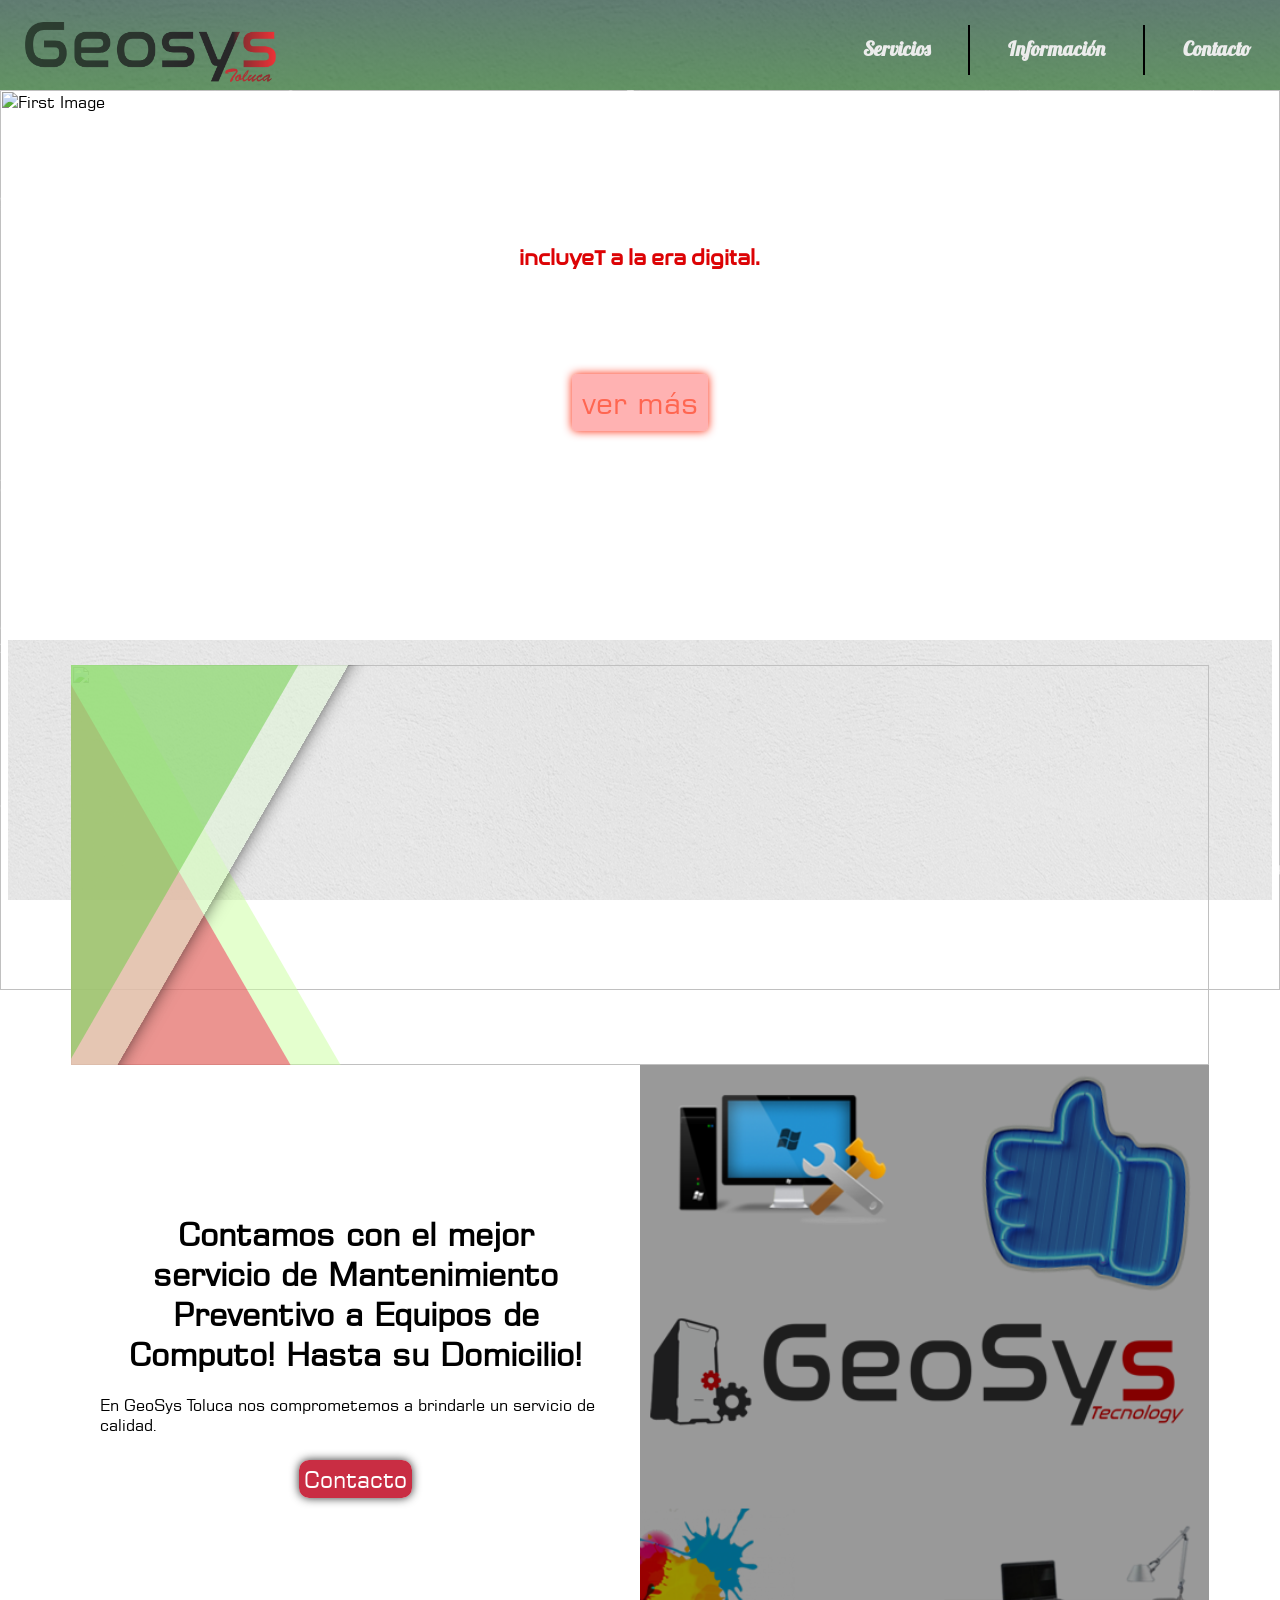
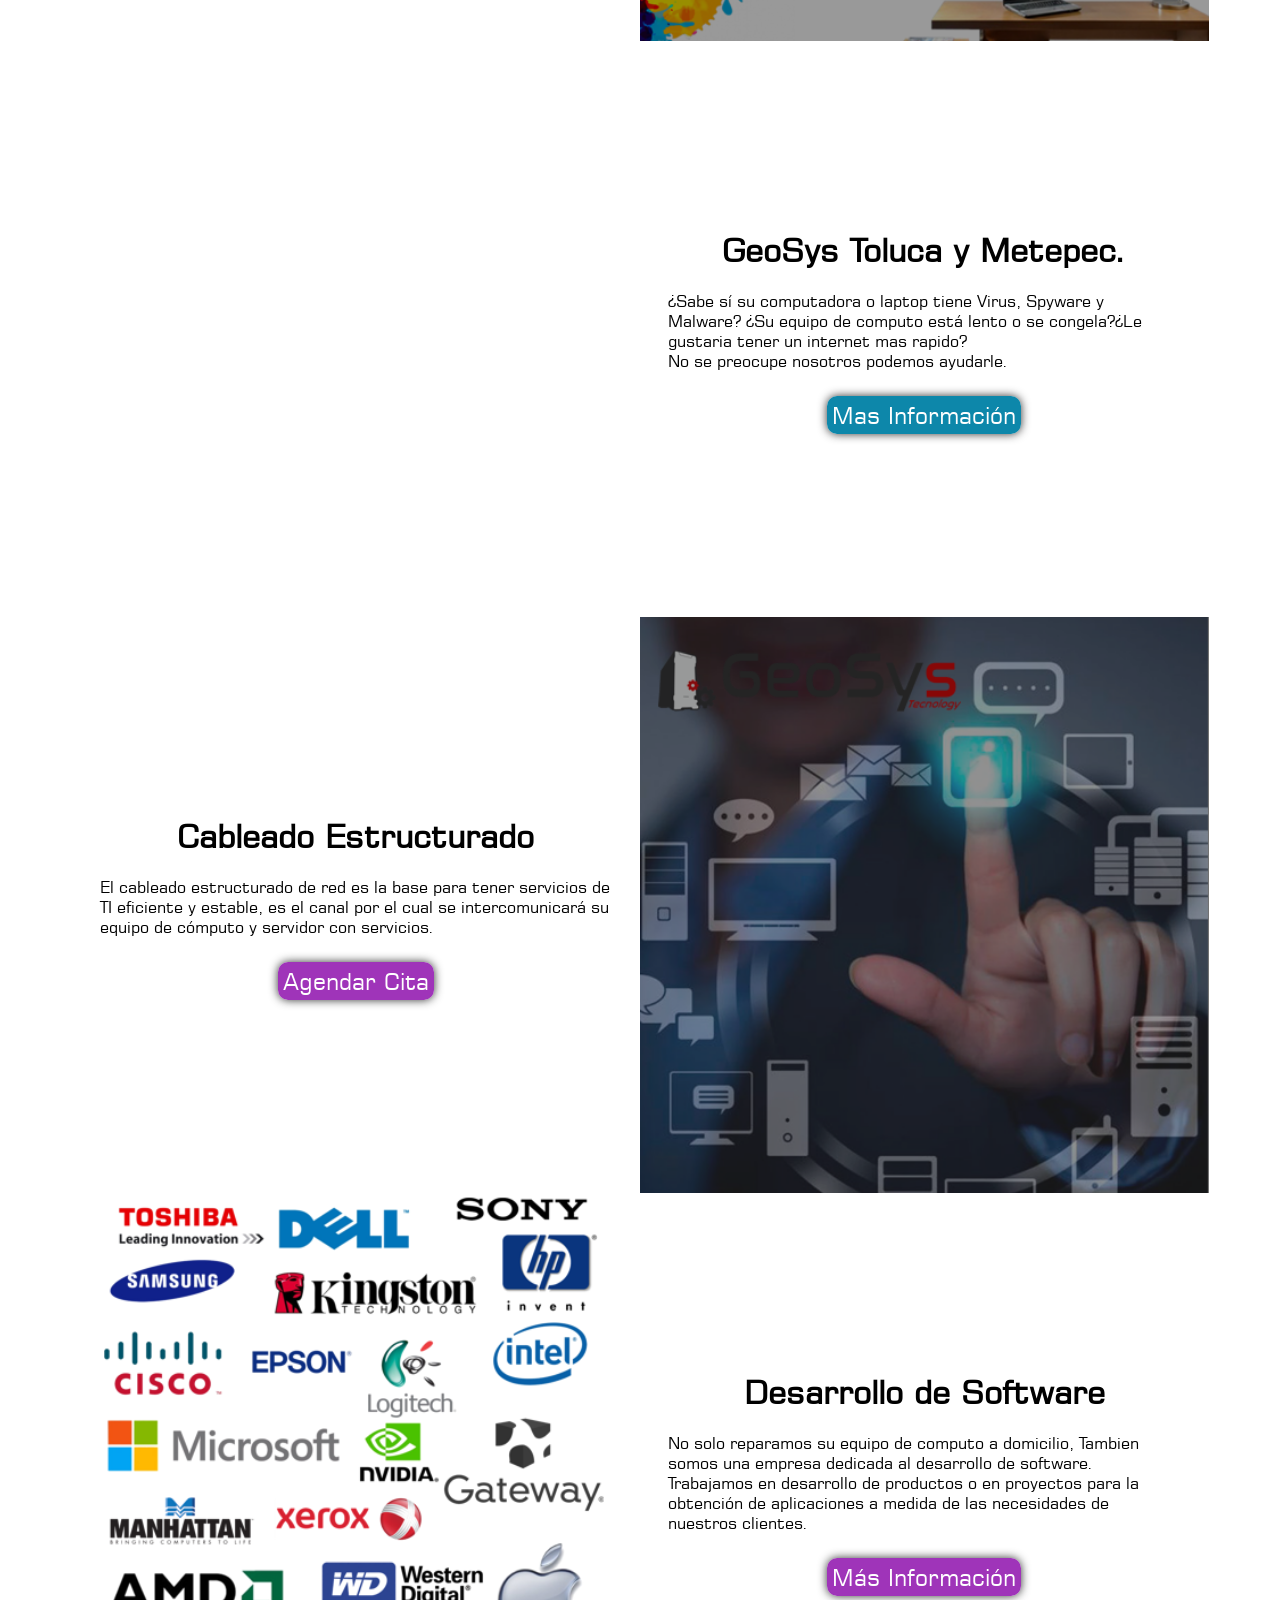
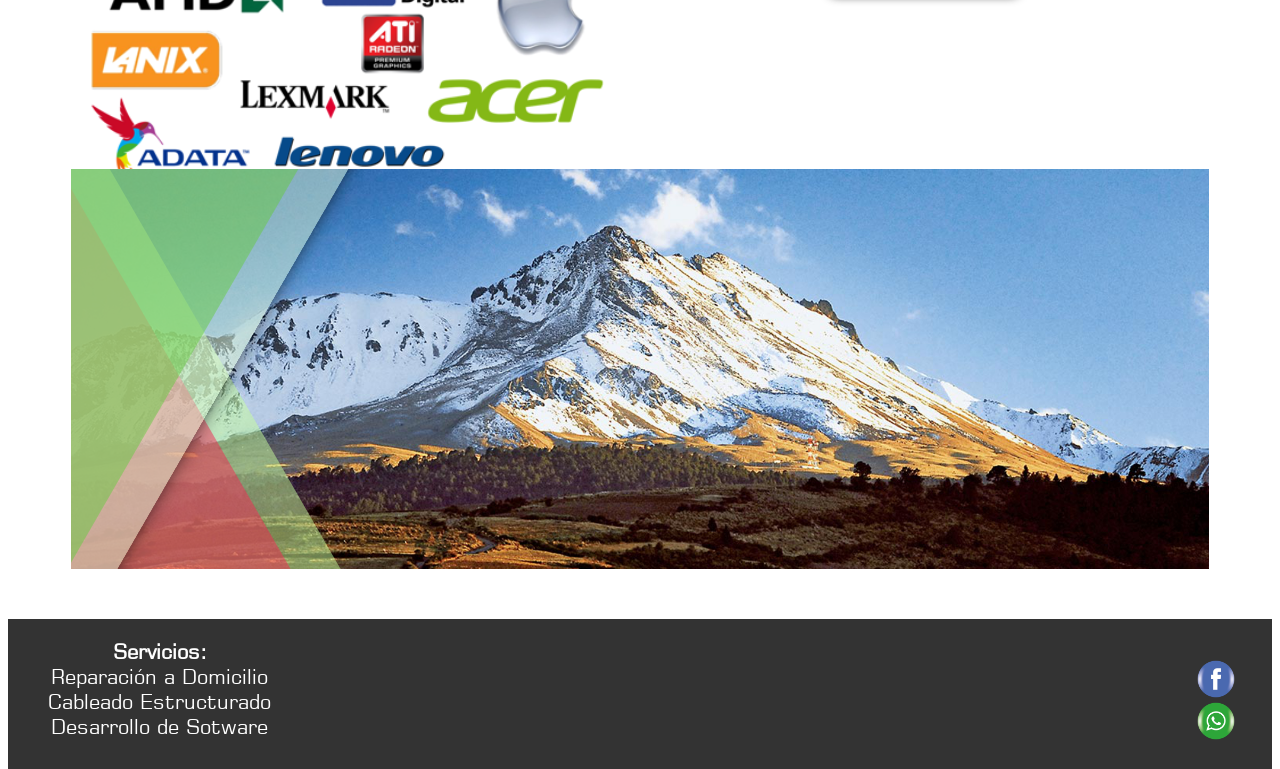
==== commit b51bbe2e: "Update index.html" ====
--- a/index.html
+++ b/index.html
@@ -35,7 +35,7 @@
 	<a href="index.html"><img src="GeoSys.png" id="logo"></a>
 
 		<div id="headerlist"><ul>
-			<li><a href="Servicios.html" style="top: -9px;">Servicios</a></li>
+			<li><a href="Servicios.html" style="top: -19px;">Servicios</a></li>
 			<li class="raya"></li>	
 			<li ><a href="Nosotros.html" style="top: -19px;">Información</a></li>
 			<li class="raya"></li>			
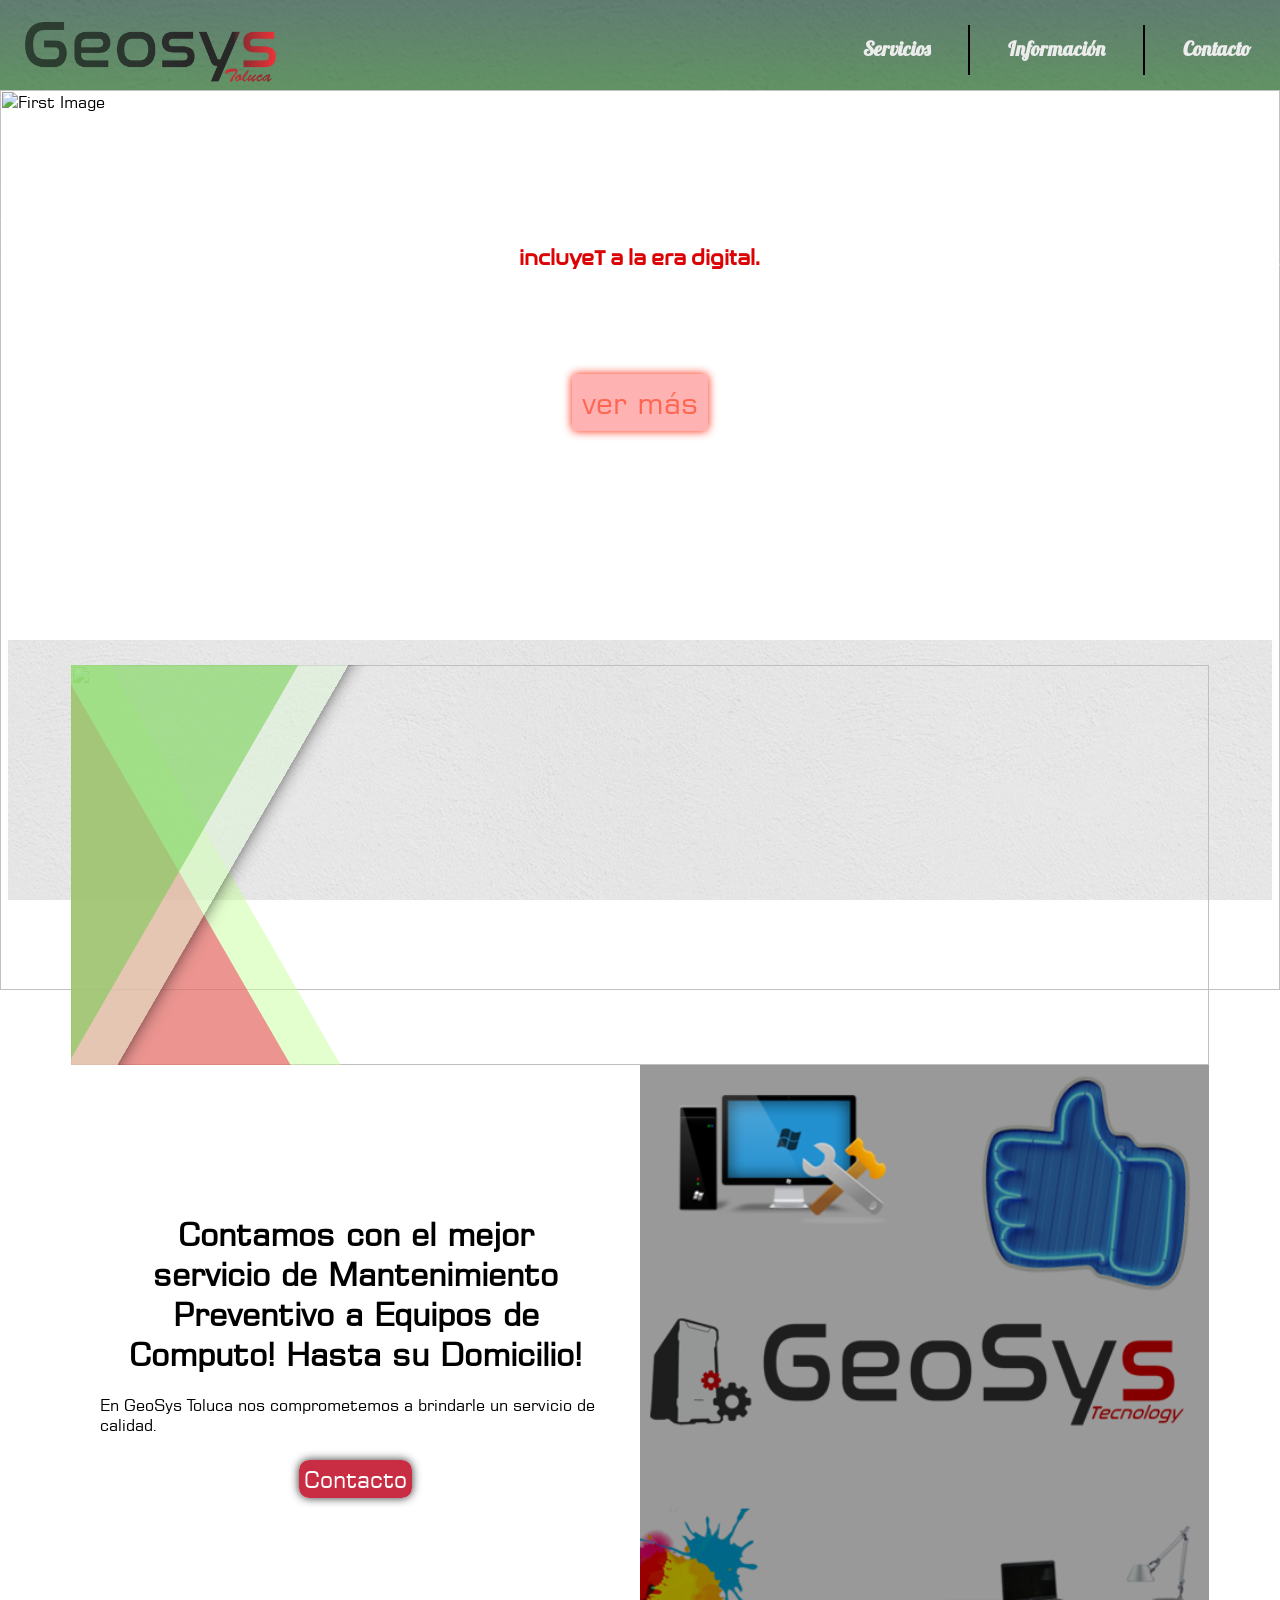
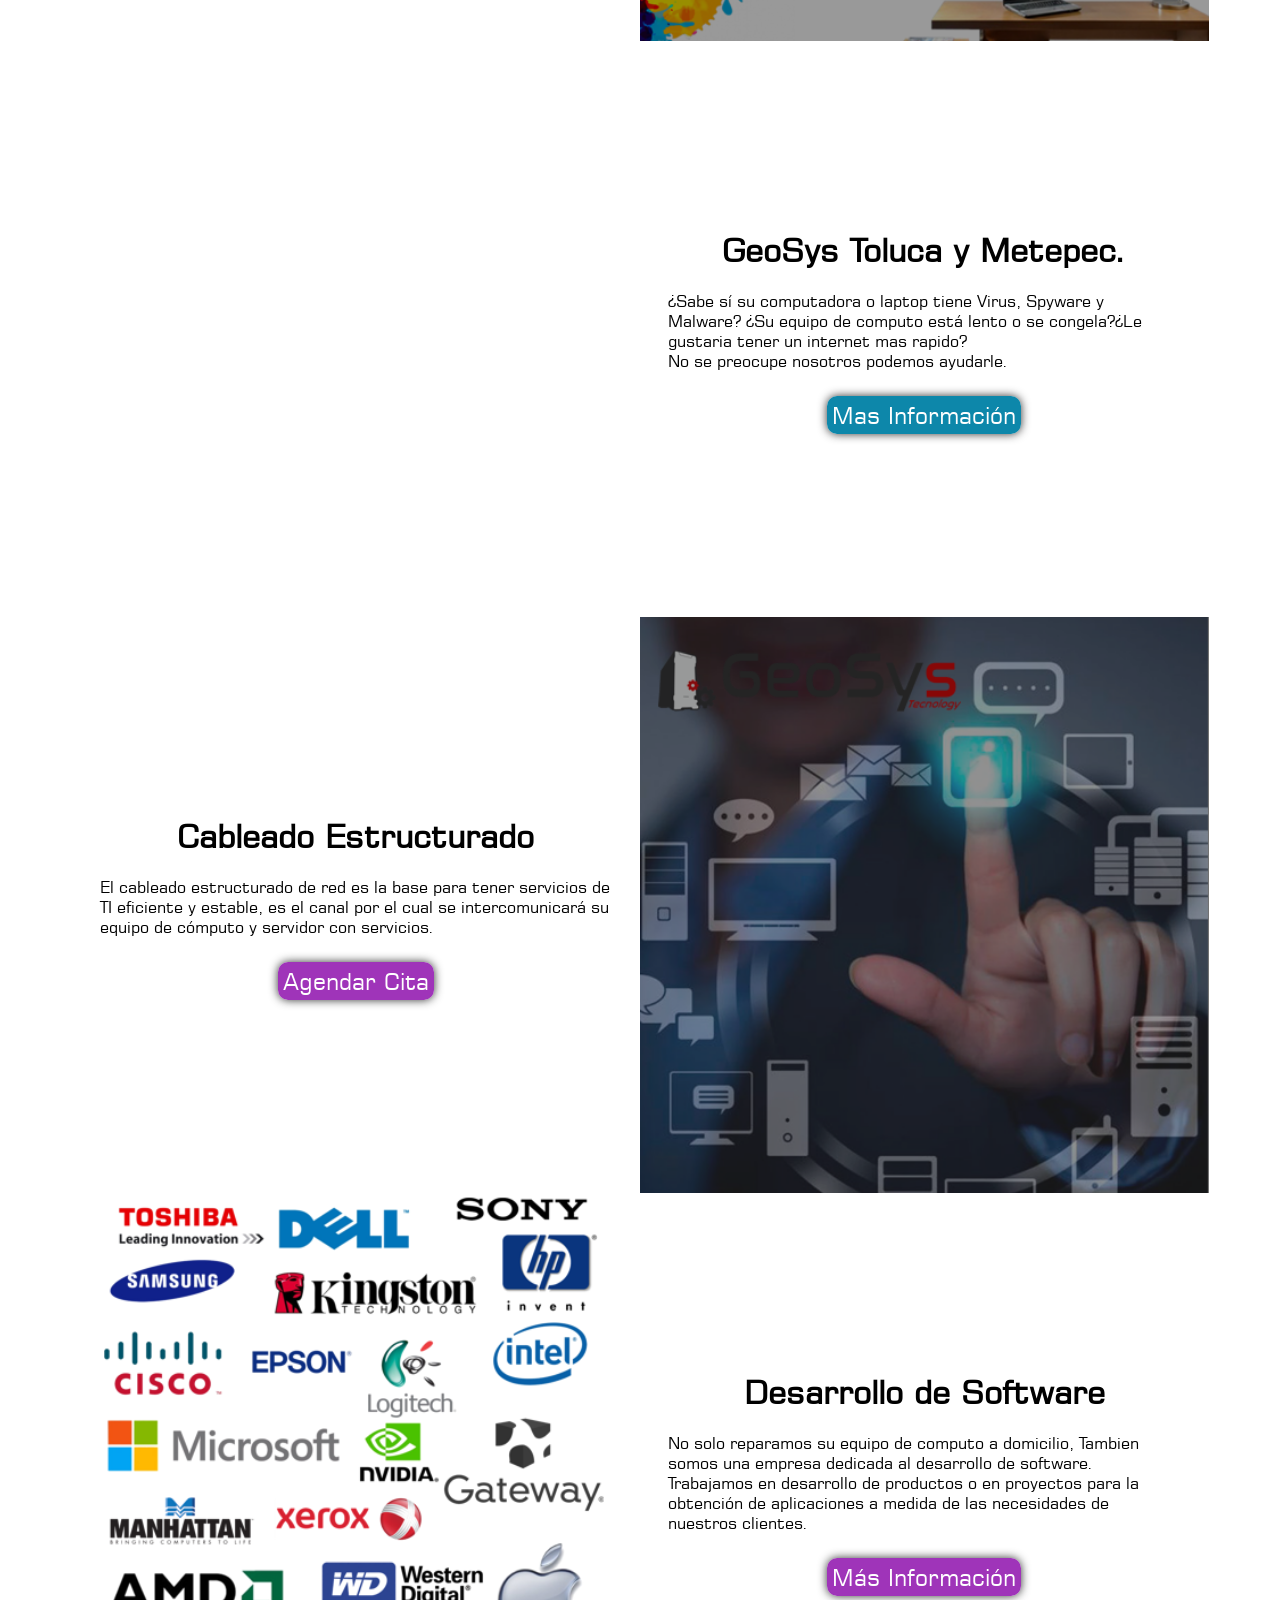
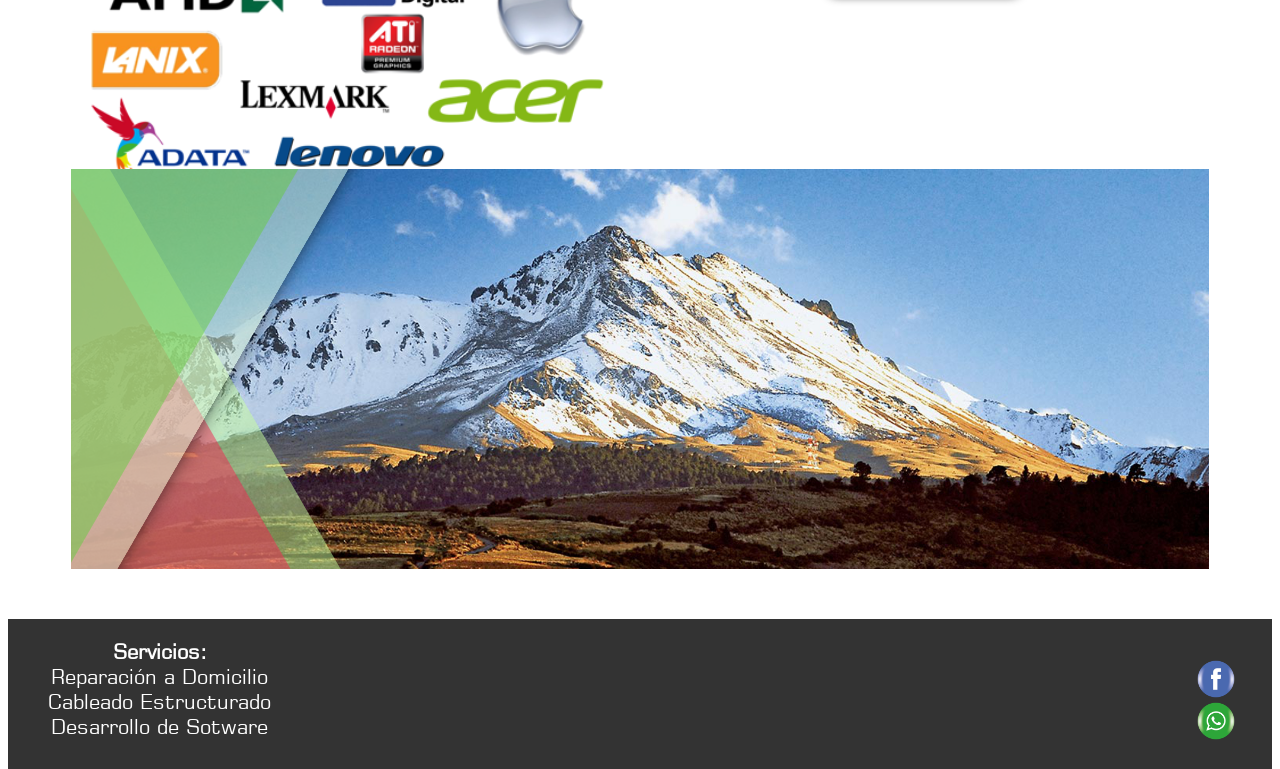
==== commit 7a30c75a: "Update index.html" ====
--- a/index.html
+++ b/index.html
@@ -3,6 +3,20 @@
 <html>
 <head>
 
+	
+	<!-- Global site tag (gtag.js) - Google Analytics -->
+<script async src="https://www.googletagmanager.com/gtag/js?id=UA-179963965-1"></script>
+<script>
+  window.dataLayer = window.dataLayer || [];
+  function gtag(){dataLayer.push(arguments);}
+  gtag('js', new Date());
+
+  gtag('config', 'UA-179963965-1');
+</script>
+
+	
+	
+	
 	<meta name="viewport" content="width=device-width, initial-scale=1" charset="utf-8"/>
   <script src="https://ajax.googleapis.com/ajax/libs/jquery/3.2.1/jquery.min.js"></script>
   <script src="https://maxcdn.bootstrapcdn.com/bootstrap/3.3.7/js/bootstrap.min.js"></script>
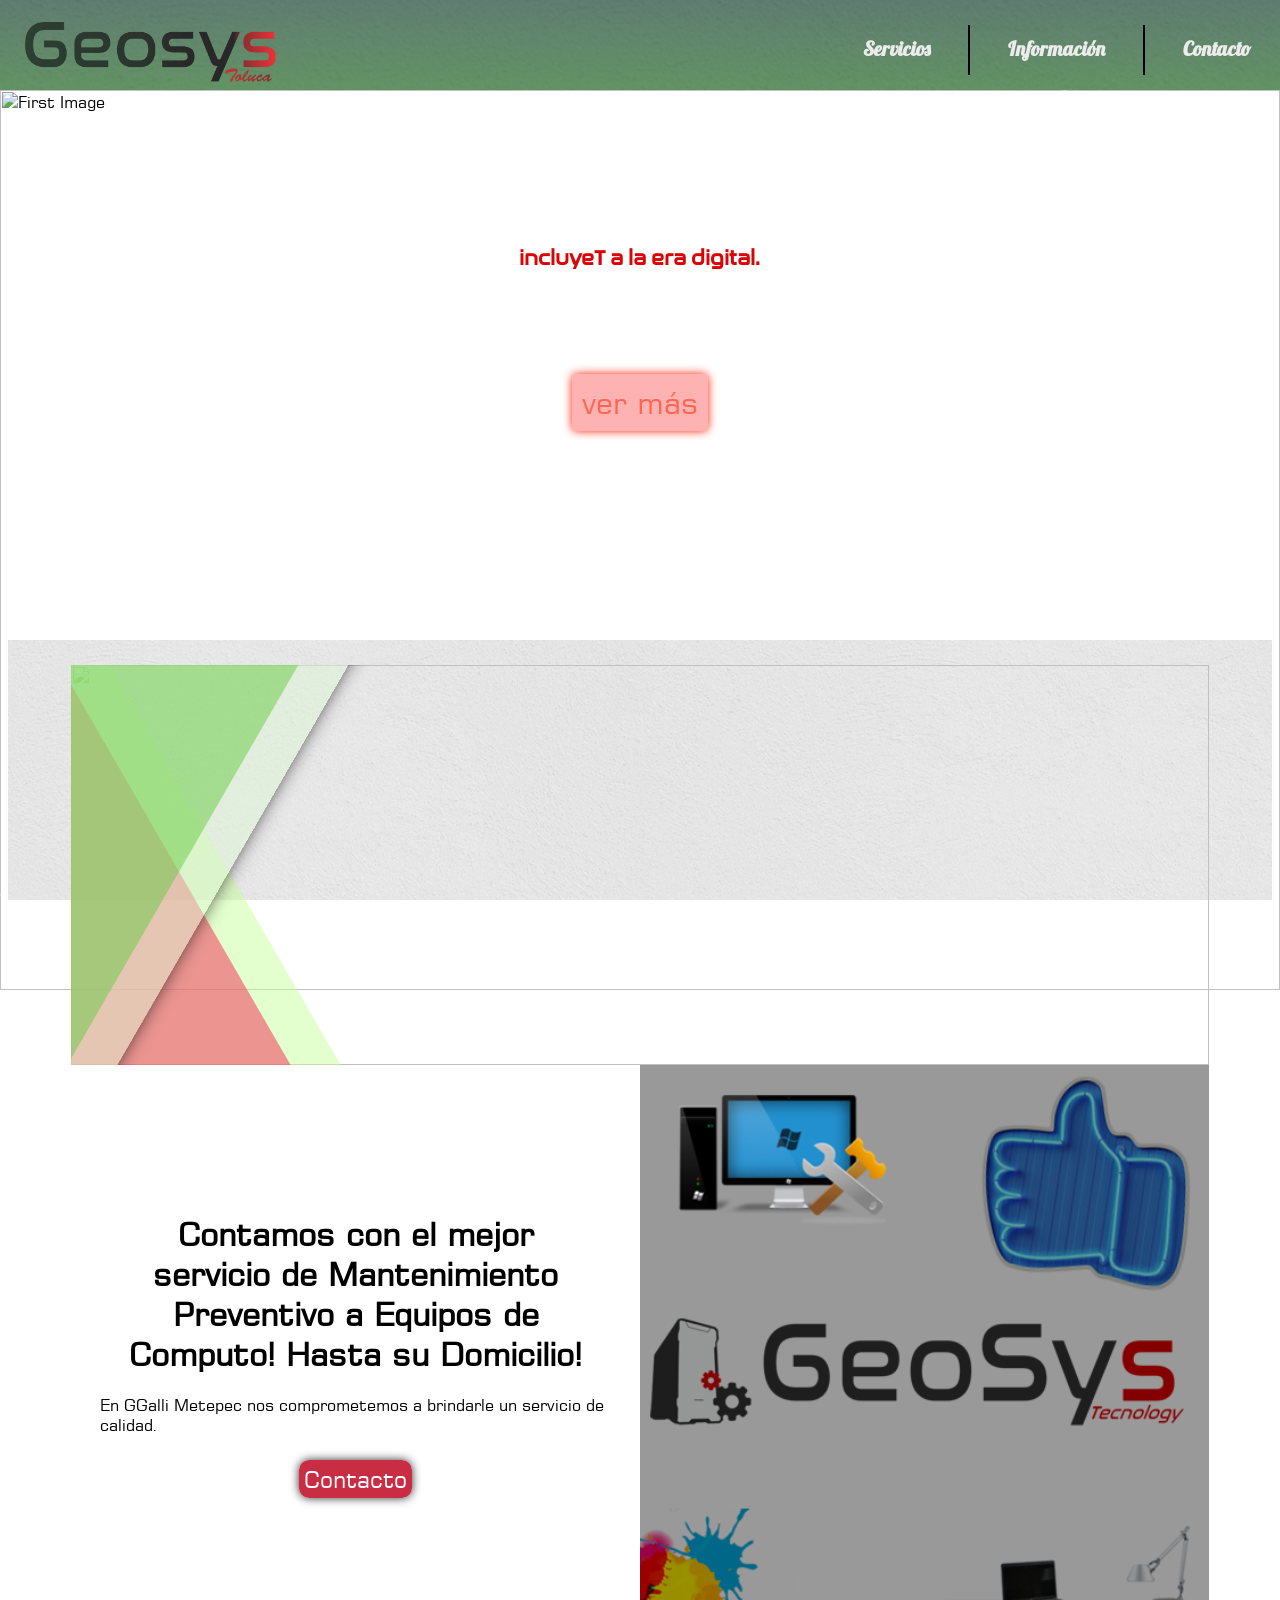
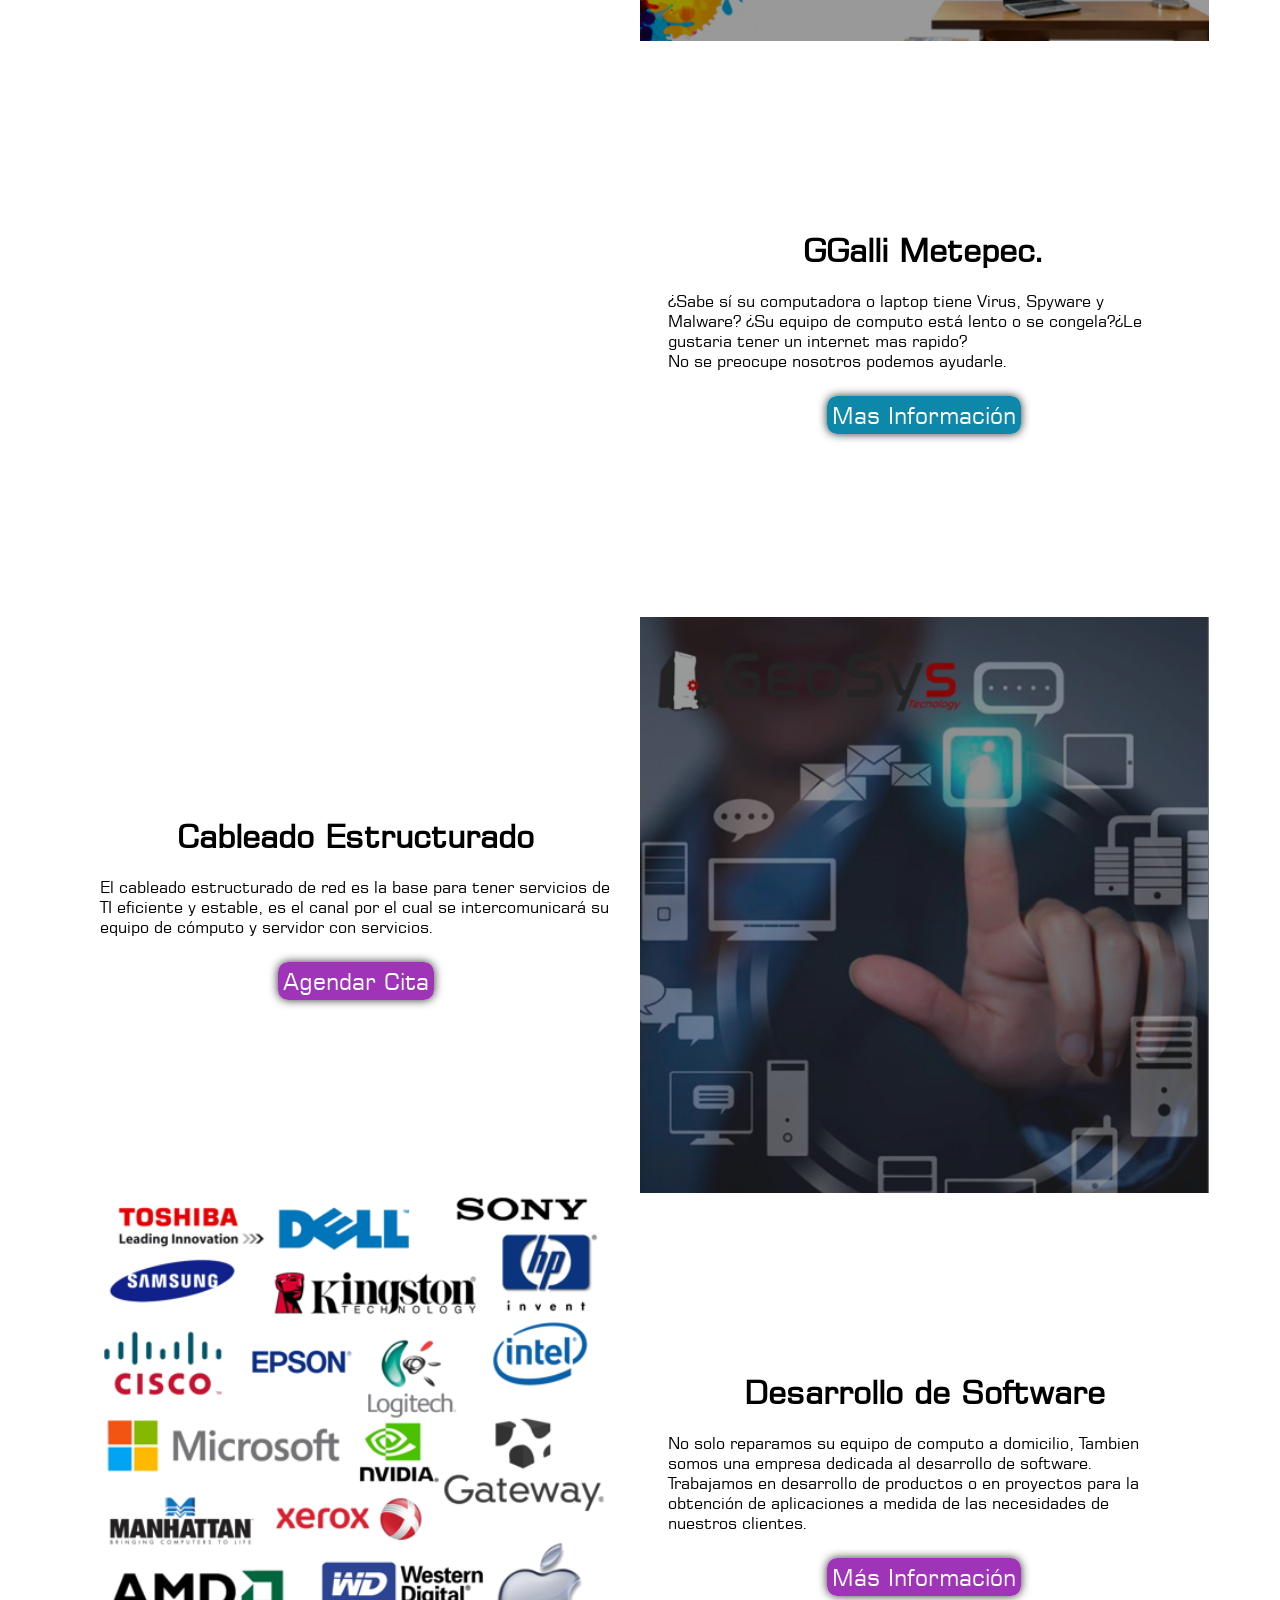
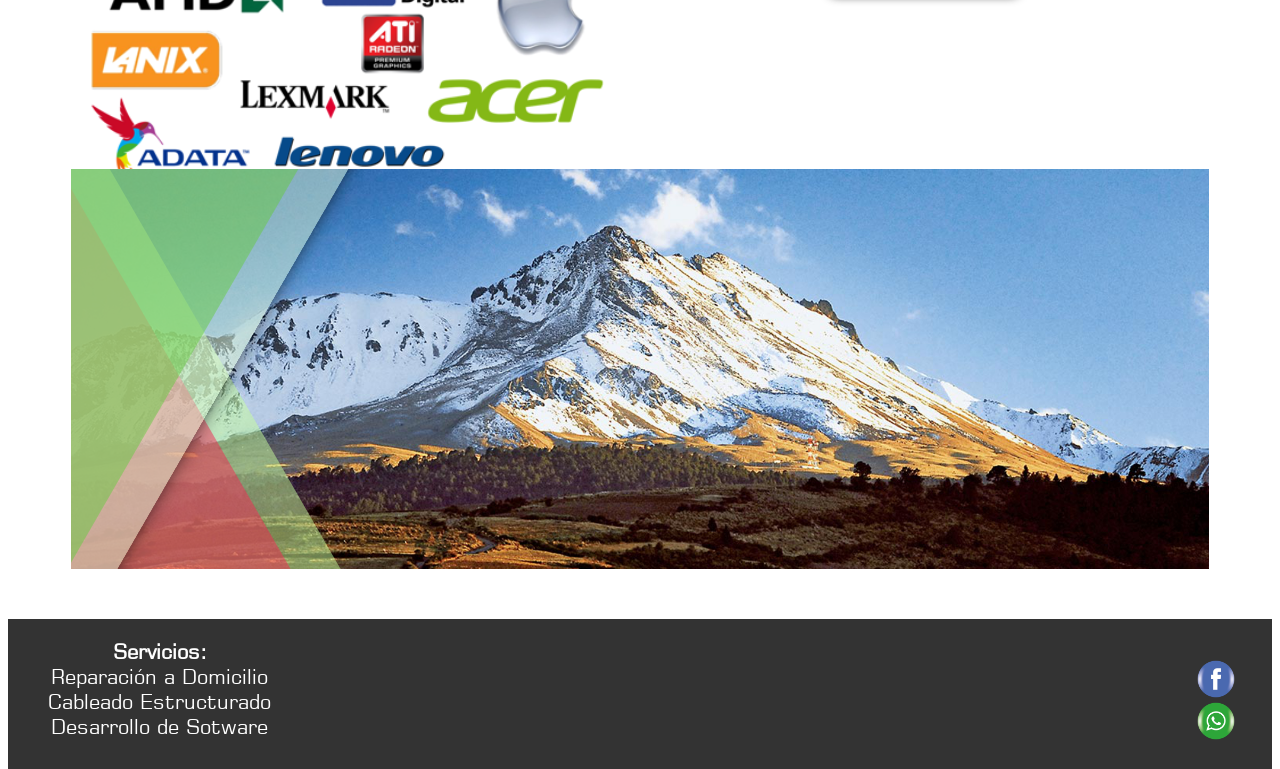
==== commit 07983e45: "Update index.html" ====
--- a/index.html
+++ b/index.html
@@ -22,7 +22,7 @@
   <script src="https://maxcdn.bootstrapcdn.com/bootstrap/3.3.7/js/bootstrap.min.js"></script>
   <link rel="stylesheet" type="text/css" href="splash.css">
 
-	<title>GeoSys Toluca</title>
+	<title>GGalli Metepec</title>
 	<link href="FD.css" type="text/css" rel="stylesheet">
 	<link href="FDI.css" type="text/css" rel="stylesheet">
 	<link rel="stylesheet" href="css/estilos.css">
@@ -116,9 +116,9 @@
 
 			<div id="bannerwordstc">
 
-				<h1>Geosys Toluca</h1>
+				<h1>GGalli Metepec</h1>
 				<h3>incluyeT a la era digital.</h3>
-				<h1>Toluca y Metepec.</h1>
+				<h1>Metepec.</h1>
 				<center><a href="desing.html">ver más</a>  </center>
 				<br>
 			</div>
@@ -143,7 +143,7 @@
             <img src="img/bg2.jpg">
             
             <div class="content-txt">
-                <h2>Geosys Toluca</h2>
+                <h2>GGalli Metepec</h2>
                 <p>Diseño Publicitario, Desarrollo Web, desarrollo de aplicaciones en Android,
                  desarrollo de sistemas ERP, en Java,
                   Soporte tecnico via precencial y remota,
@@ -165,7 +165,7 @@
 
 			<div id="ind122">
 
-			<h1>Contamos con el mejor servicio de Mantenimiento Preventivo a Equipos de Computo! Hasta su Domicilio!</h1><p>En GeoSys Toluca nos comprometemos a brindarle un servicio de calidad.</p>
+			<h1>Contamos con el mejor servicio de Mantenimiento Preventivo a Equipos de Computo! Hasta su Domicilio!</h1><p>En GGalli Metepec nos comprometemos a brindarle un servicio de calidad.</p>
 
 				<center><a href="Contacto.html"> Contacto</a></center>
 
@@ -185,7 +185,7 @@
 
 			<div id="ind222">
 
-													<h1>GeoSys Toluca y Metepec.</h1>
+													<h1>GGalli Metepec.</h1>
 
 				<p>¿Sabe sí su computadora o laptop tiene Virus, Spyware y Malware? ¿Su equipo de computo está lento o se congela?¿Le gustaria tener un internet mas rapido? <br>
 				No se preocupe nosotros podemos ayudarle.
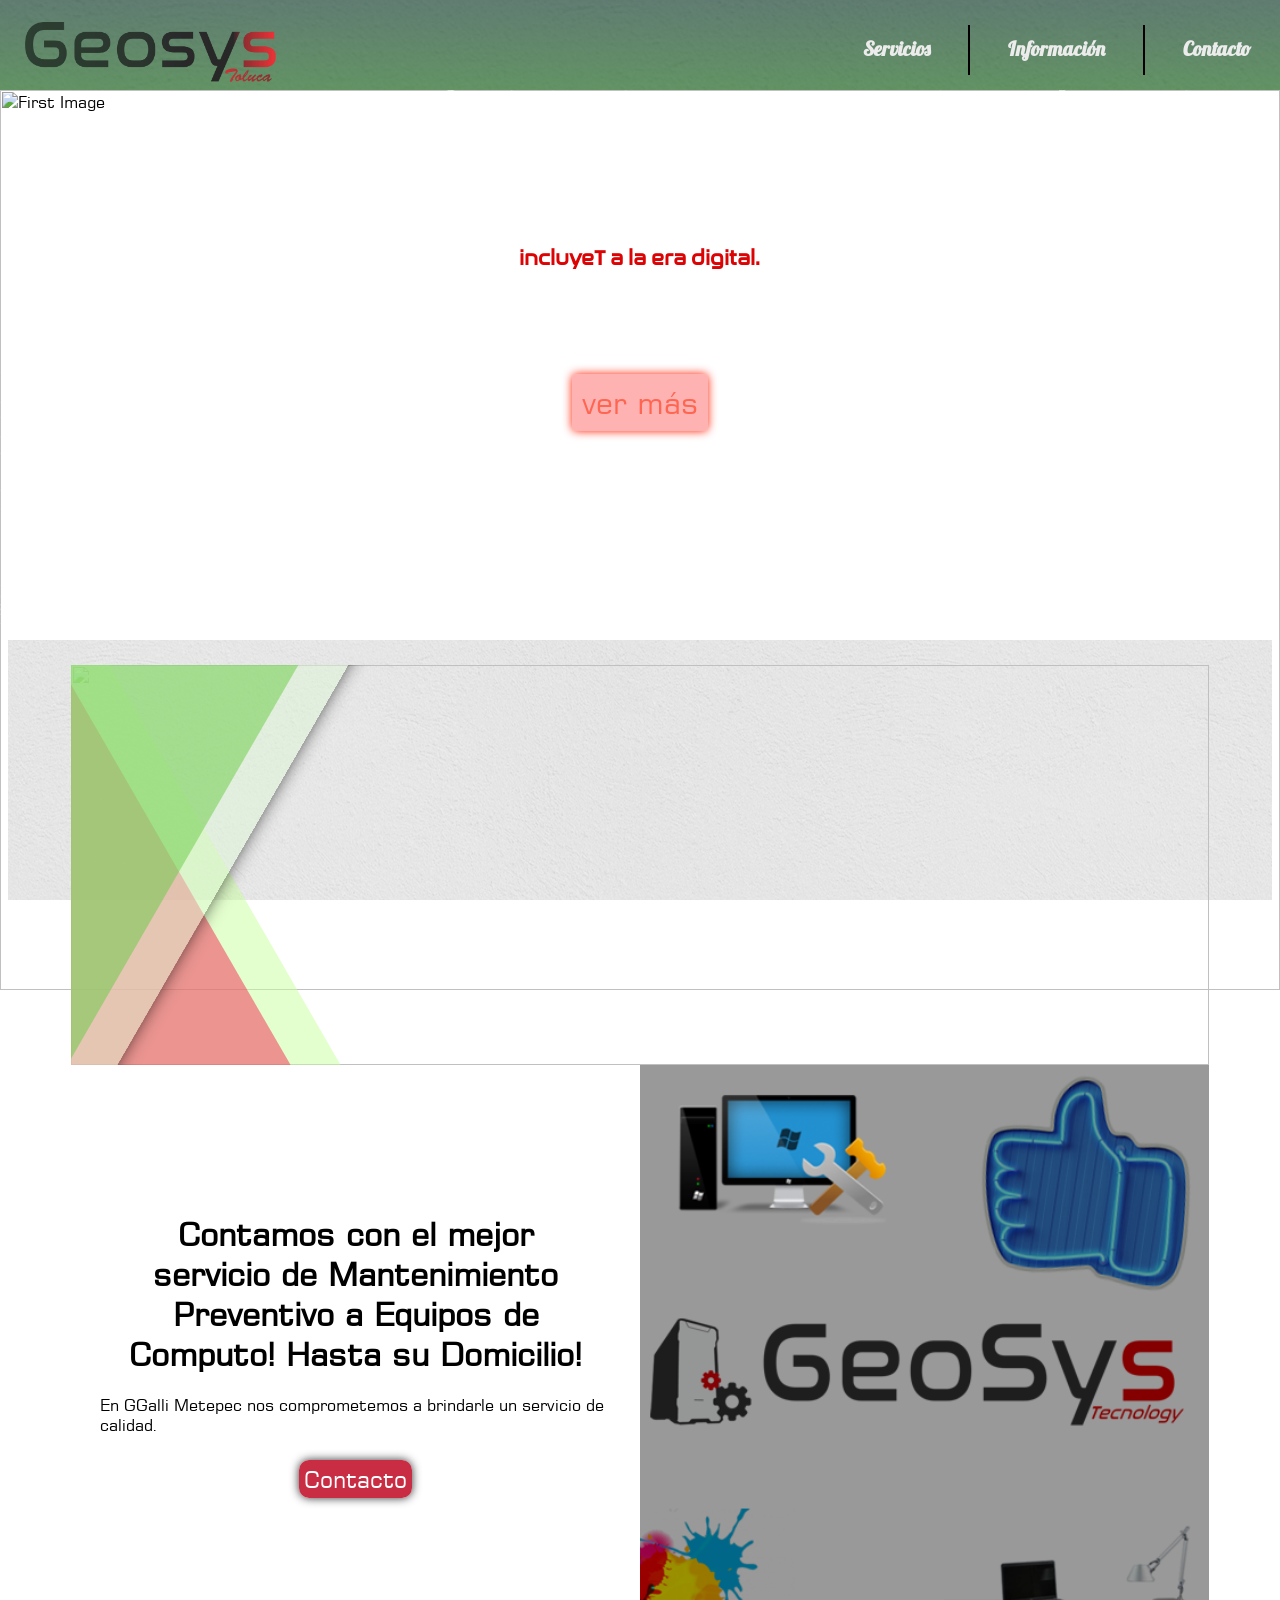
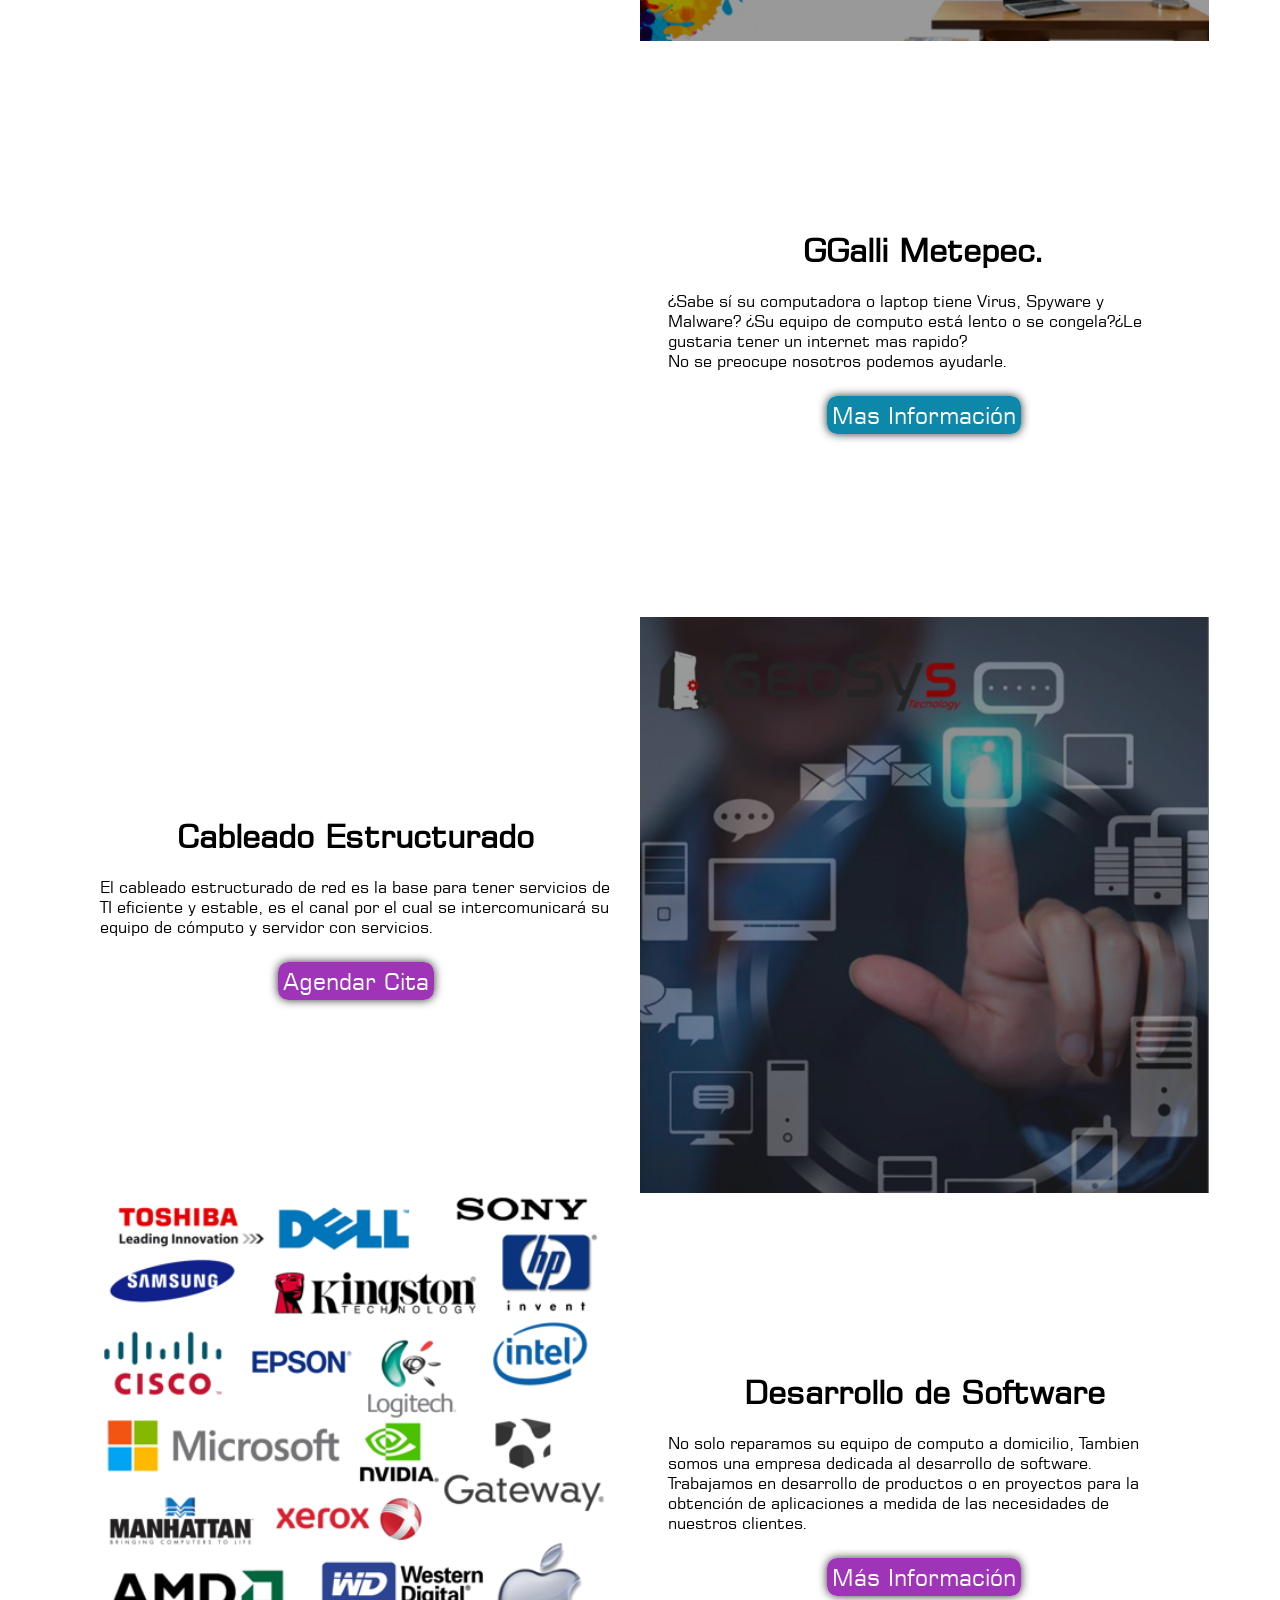
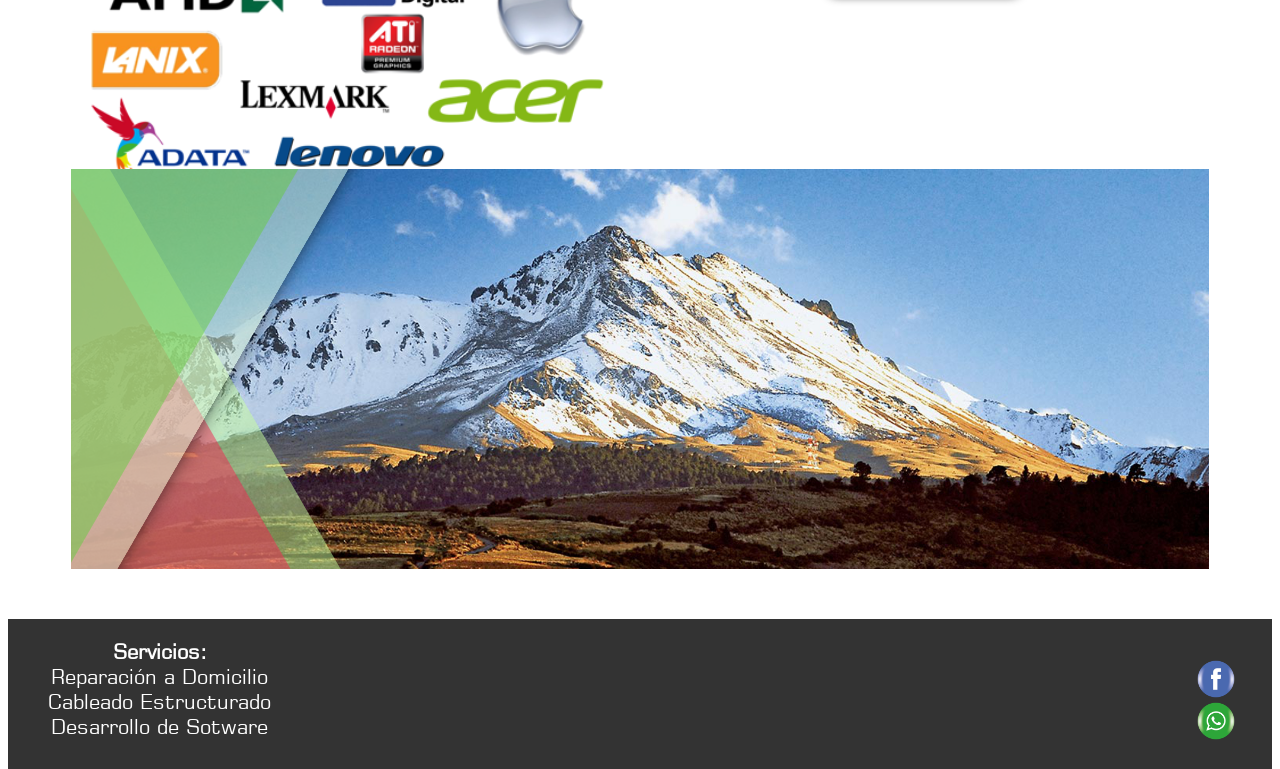
==== commit e6ec2bd1: "Update index.html" ====
--- a/index.html
+++ b/index.html
@@ -30,7 +30,7 @@
 	
     <meta name="viewport" content="width=device-width, initial-scale=1sa">
     <meta http-equiv="Content-Type" content="text/html; charset=utf-8"/>
-    <meta name="description" content="GeoSys Toluca Reparación de Computadoras a Domicilio Toluca y Metepec.">
+    <meta name="description" content="GGalli Metepec Reparación de Computadoras a Domicilio Toluca y Metepec.">
     <link href="https://fonts.googleapis.com/css?family=Noto+Sans|Nunito|Nunito:bold" rel="stylesheet">
     <link rel="icon" type="image/png" href="imagen_16.png" sizes="16x16">
 	<link rel="icon" type="image/png" href="imagen_32.png" sizes="32x32">
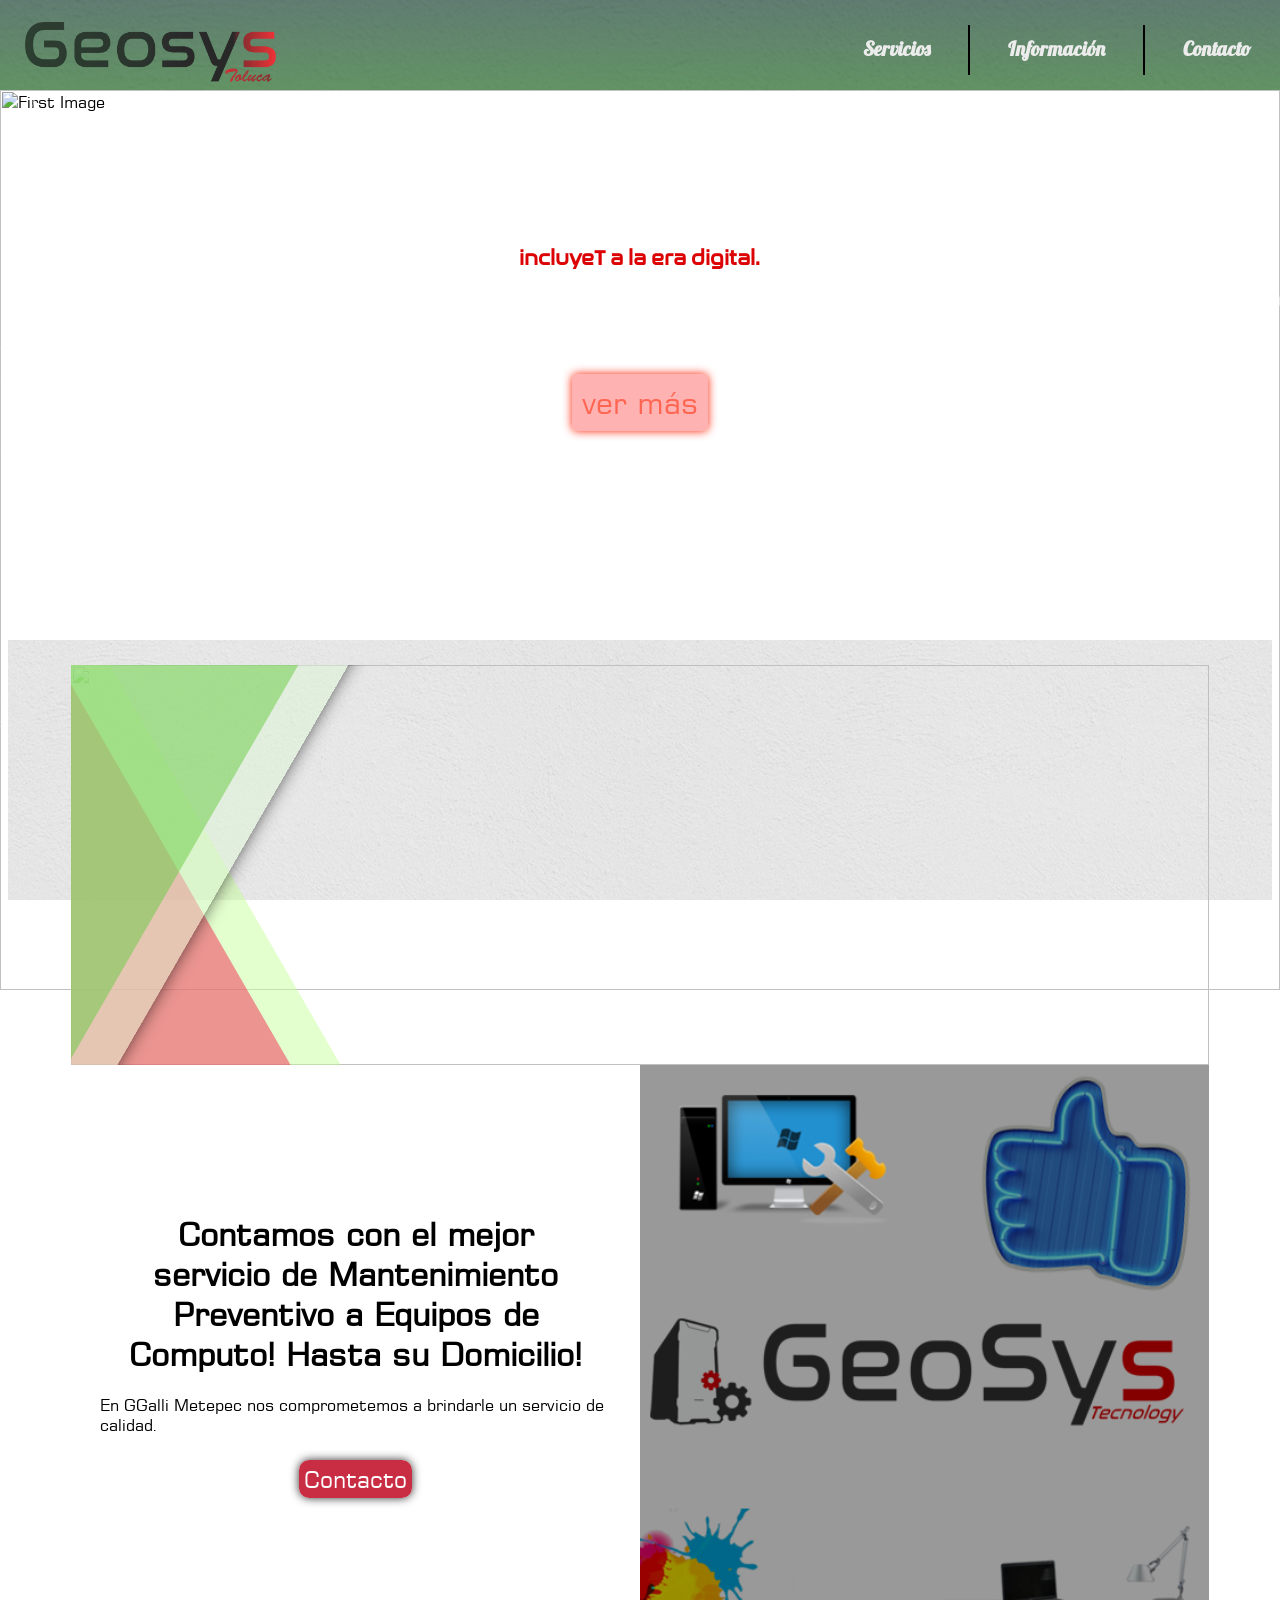
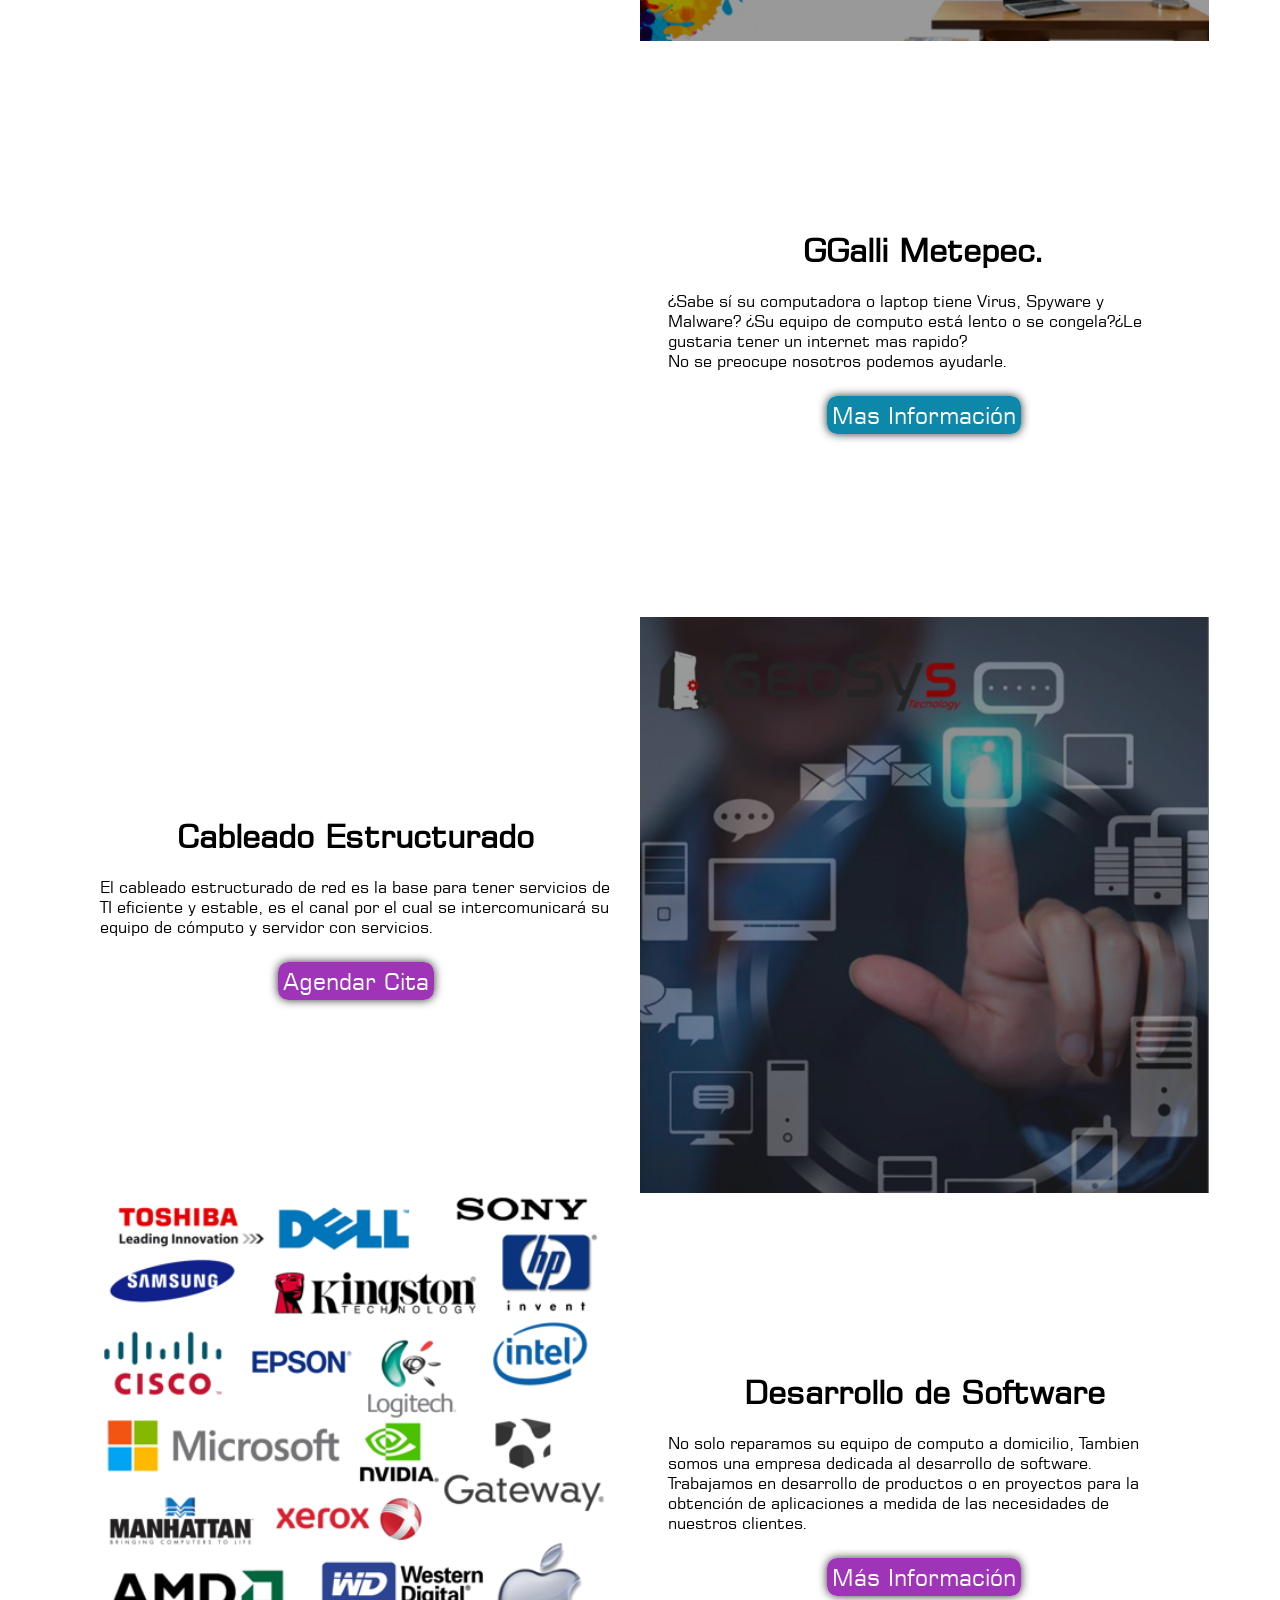
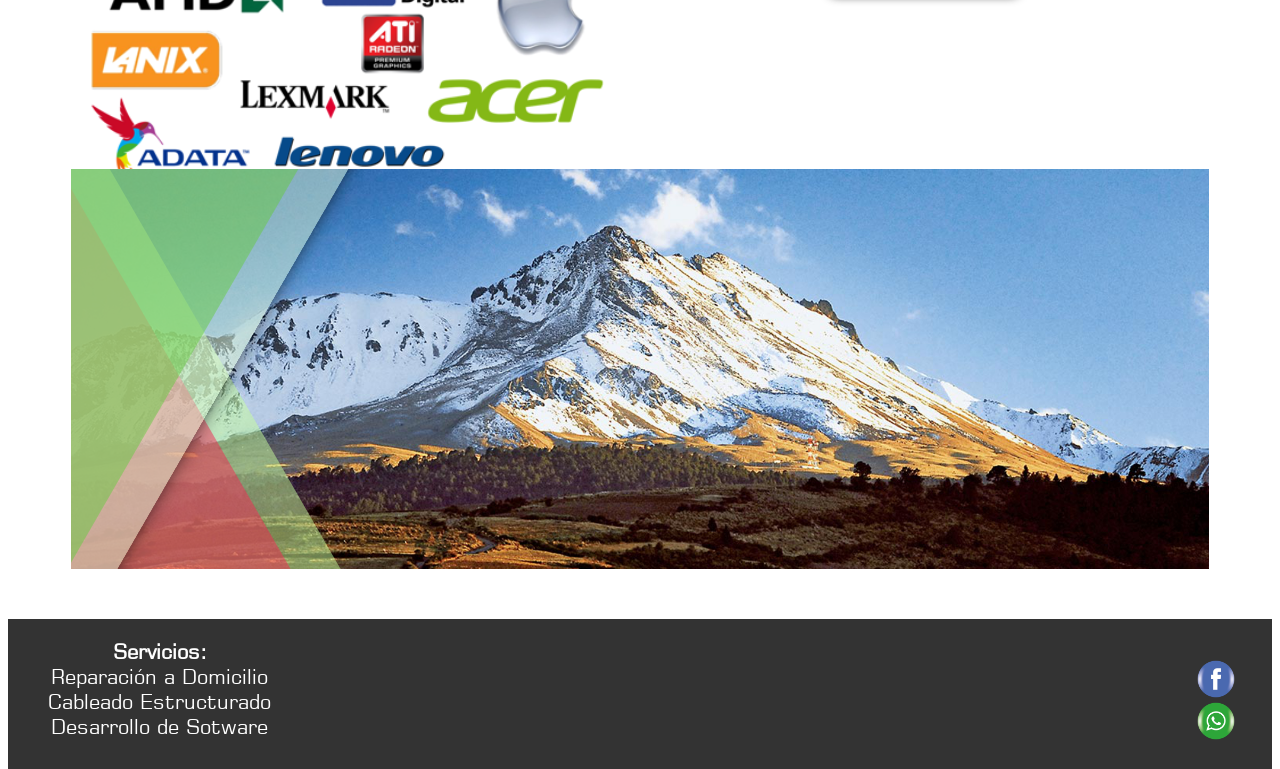
==== commit ee71a111: "Update index.html" ====
--- a/index.html
+++ b/index.html
@@ -30,7 +30,7 @@
 	
     <meta name="viewport" content="width=device-width, initial-scale=1sa">
     <meta http-equiv="Content-Type" content="text/html; charset=utf-8"/>
-    <meta name="description" content="GGalli Metepec Reparación de Computadoras a Domicilio Toluca y Metepec.">
+    <meta name="description" content="GGalli Metepec Reparación de Computadoras a Domicilio Metepec.">
     <link href="https://fonts.googleapis.com/css?family=Noto+Sans|Nunito|Nunito:bold" rel="stylesheet">
     <link rel="icon" type="image/png" href="imagen_16.png" sizes="16x16">
 	<link rel="icon" type="image/png" href="imagen_32.png" sizes="32x32">
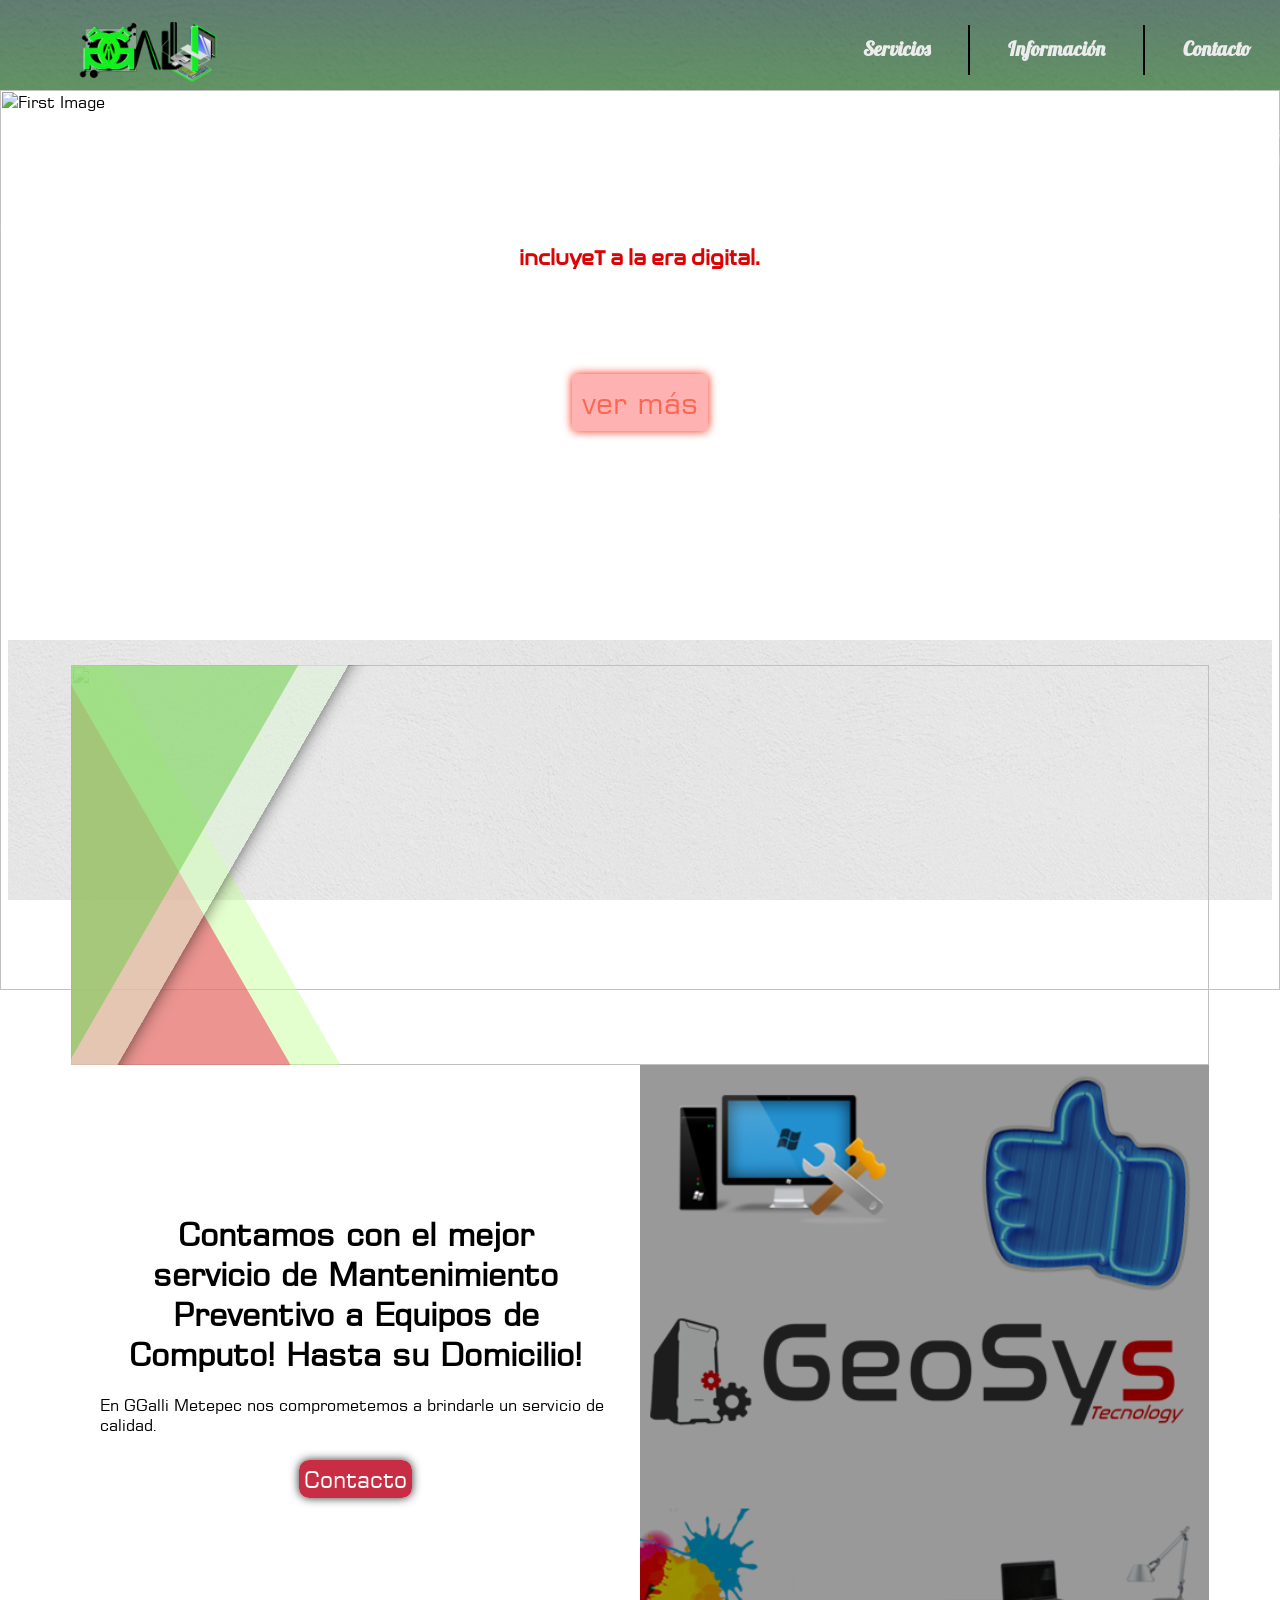
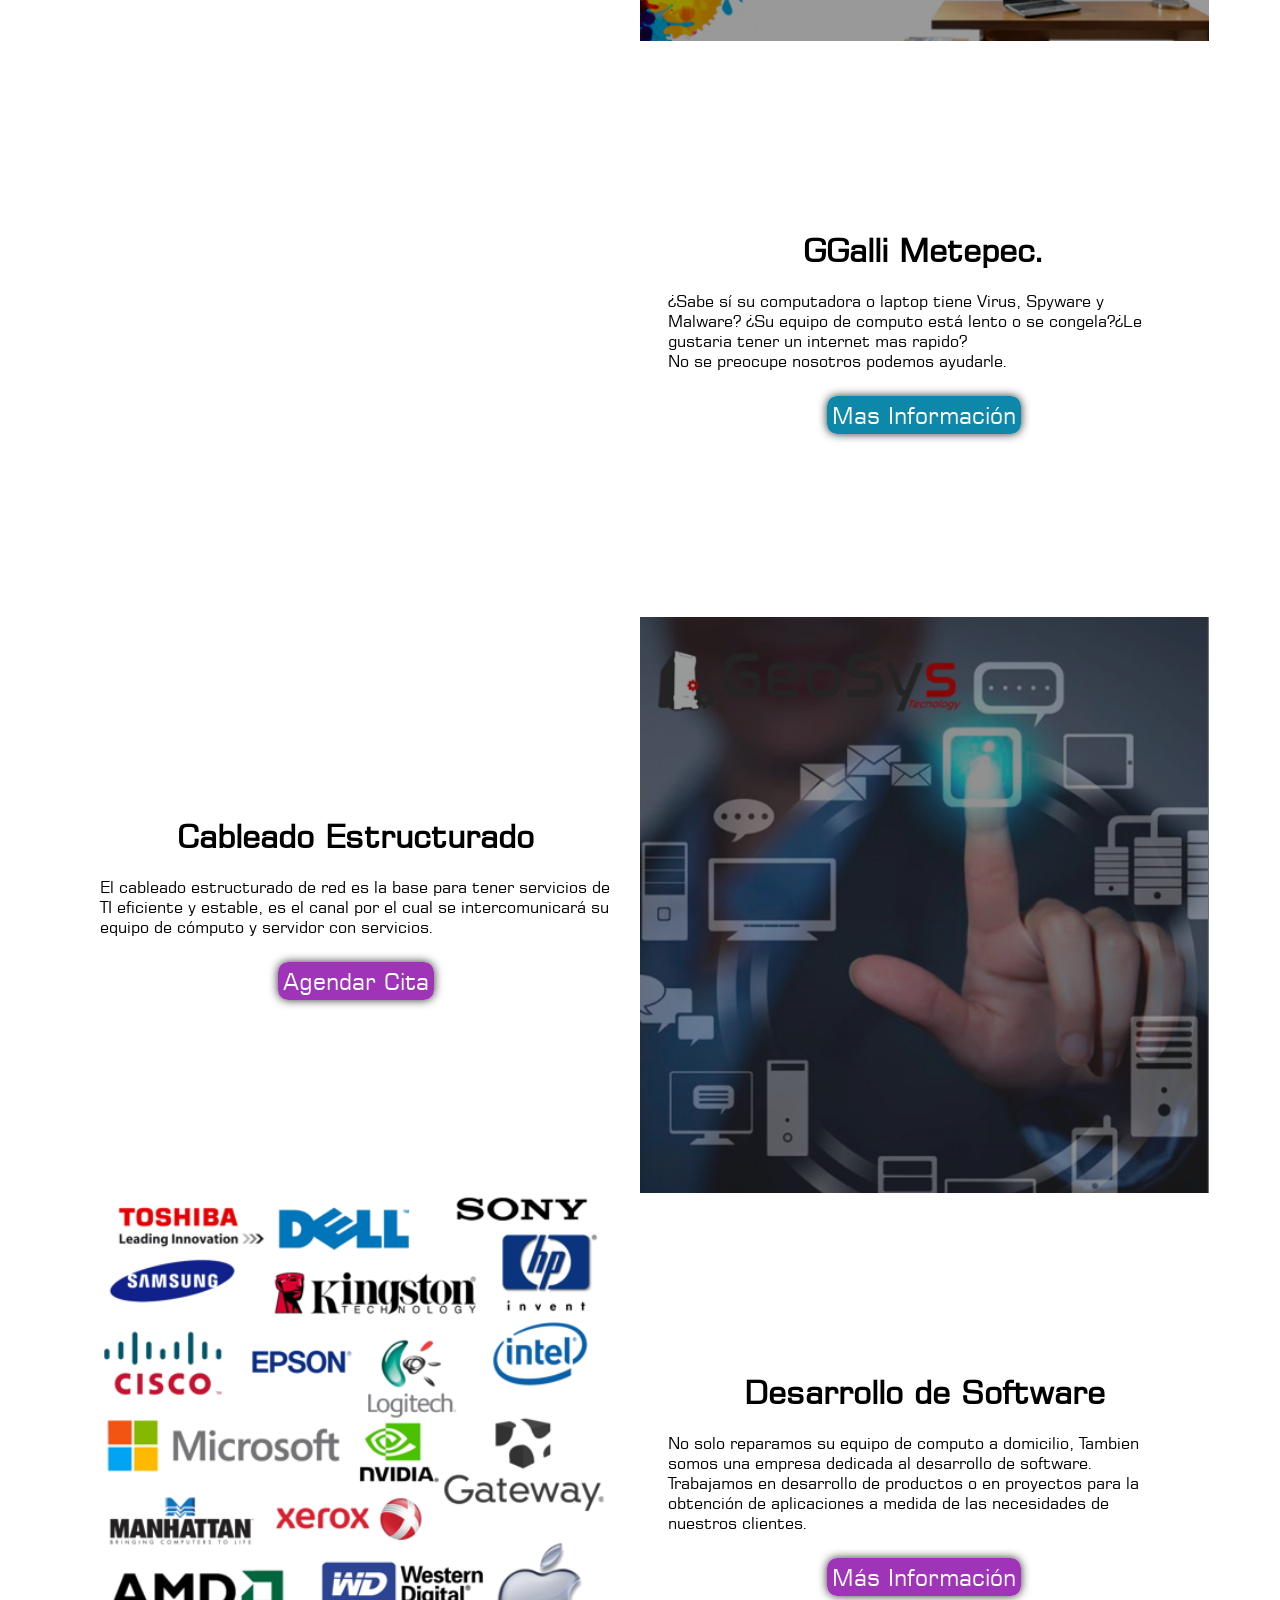
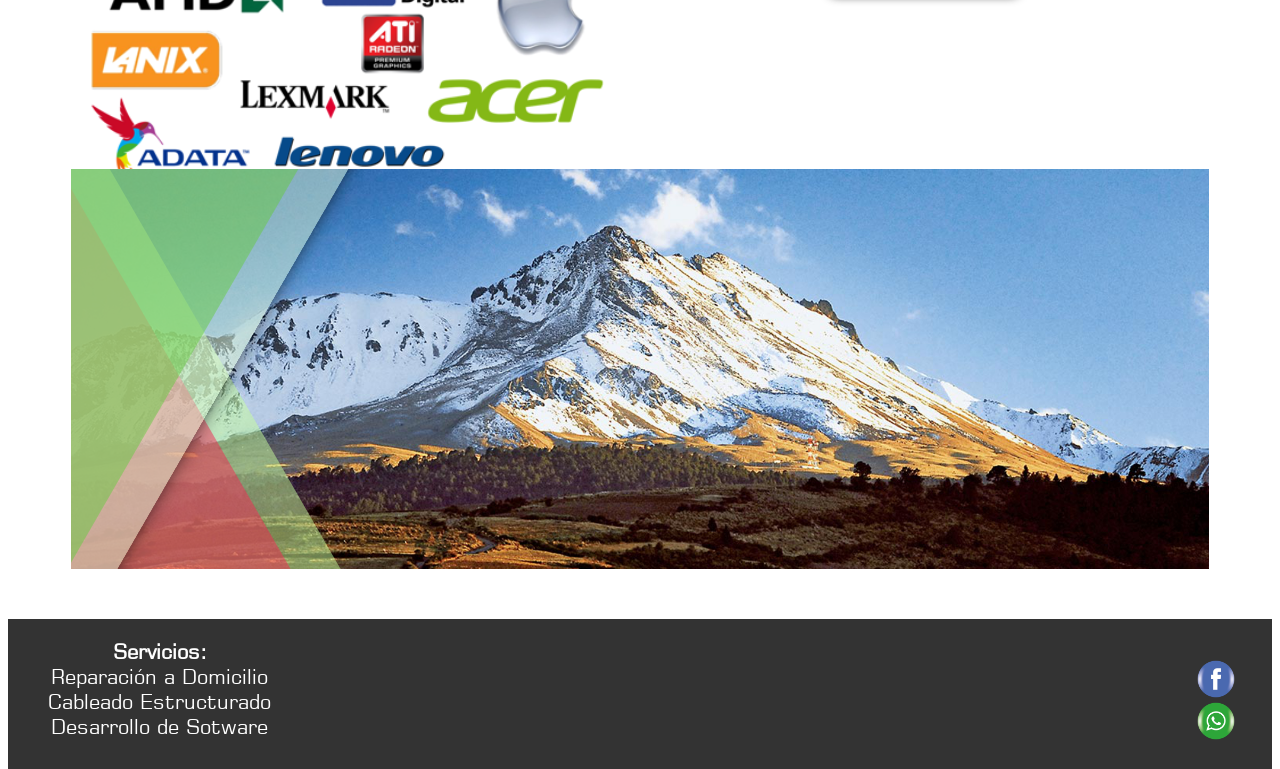
==== commit 0e17298e: "Update index.html" ====
--- a/index.html
+++ b/index.html
@@ -278,12 +278,12 @@
 
 			<ul id="right">
 				<li >					
-					<a href="https://www.facebook.com/apis.nsgio/" target="_blank"> <img src="fb.png"
+					<a href="https://www.facebook.com/GGalli-105967957967709" target="_blank"> <img src="fb.png"
 						onmouseover="this.src='fb1.png'" onmouseout="this.src='fb.png'" 
 					 width="42px" height="42px"></a>
 				</li>
 				<li>
-					<a href="https://api.whatsapp.com/send?phone=5215544522276" target="_blank"> <img src="wp1.png"
+					<a href="https://api.whatsapp.com/send?phone=5217228392778" target="_blank"> <img src="wp1.png"
 						onmouseover="this.src='wp.png'" onmouseout="this.src='wp1.png'" 
 					 width="42px" height="42px"></a>
 				</li>
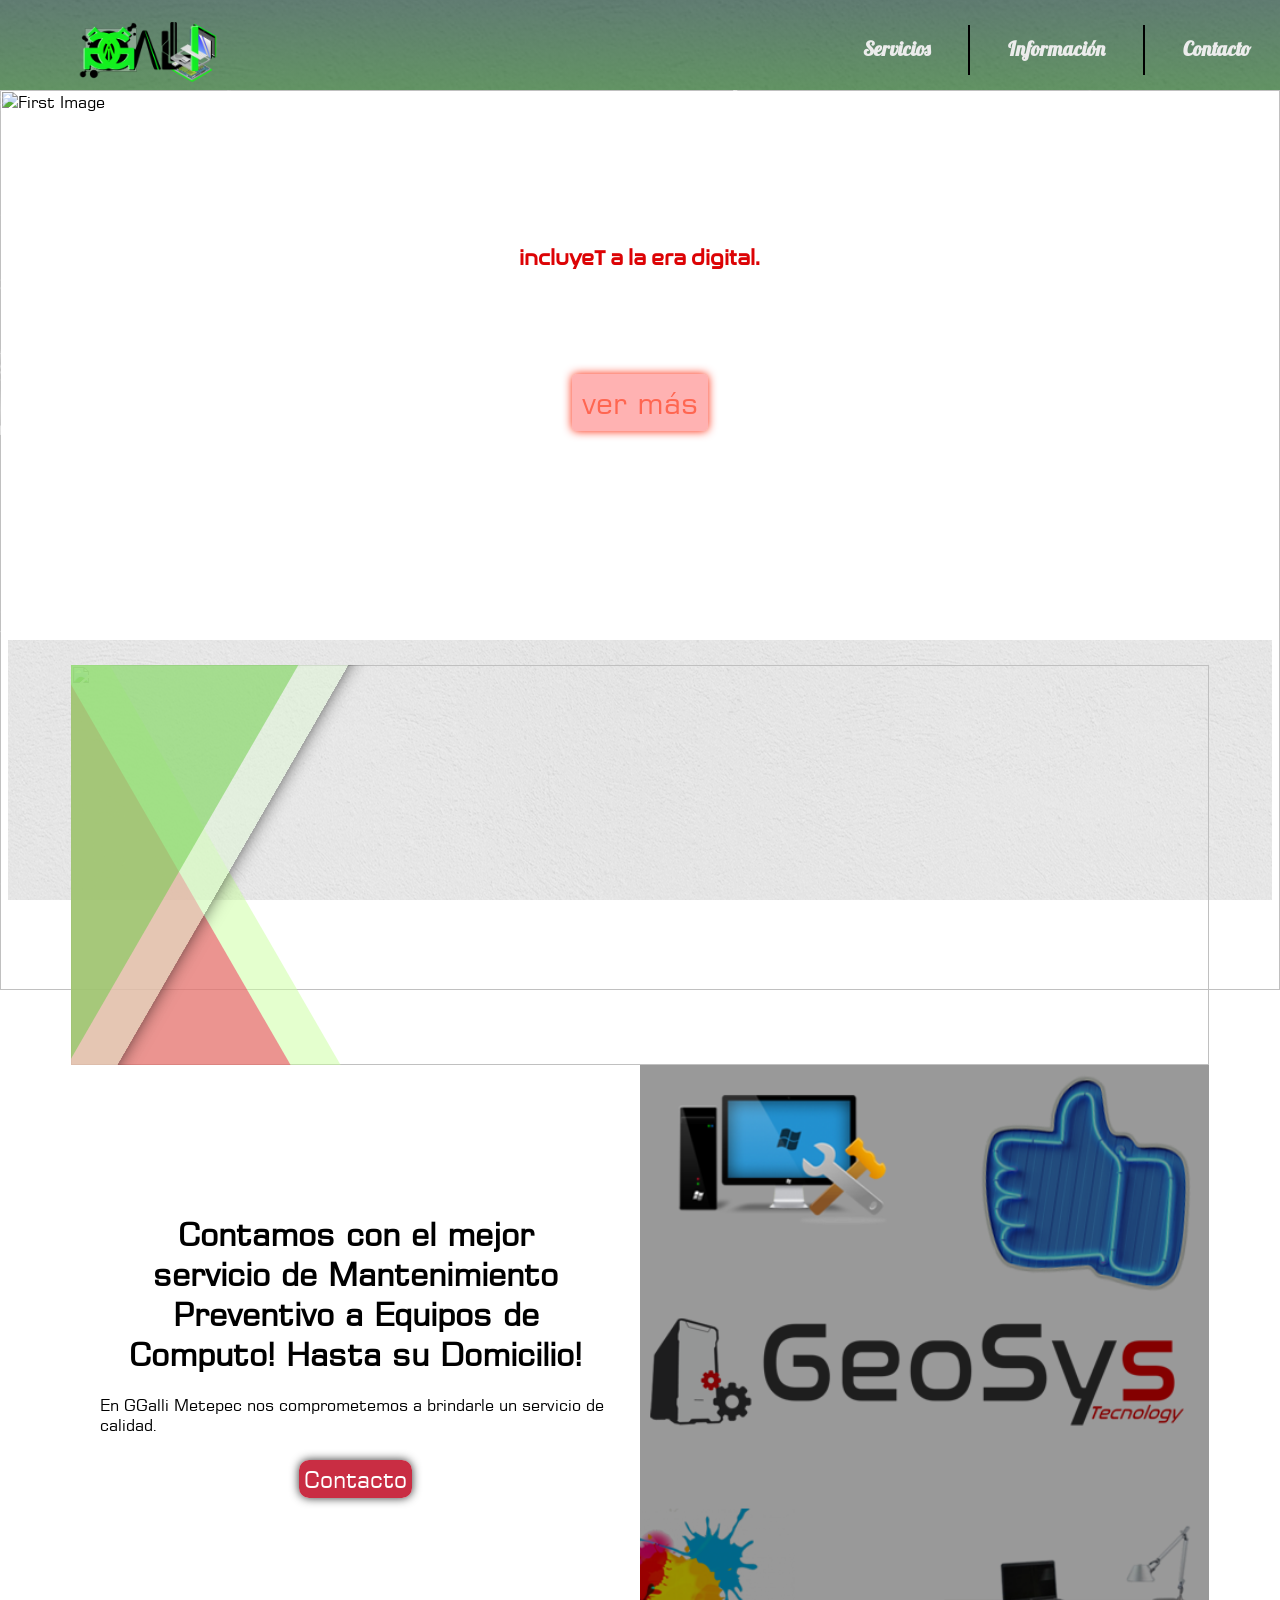
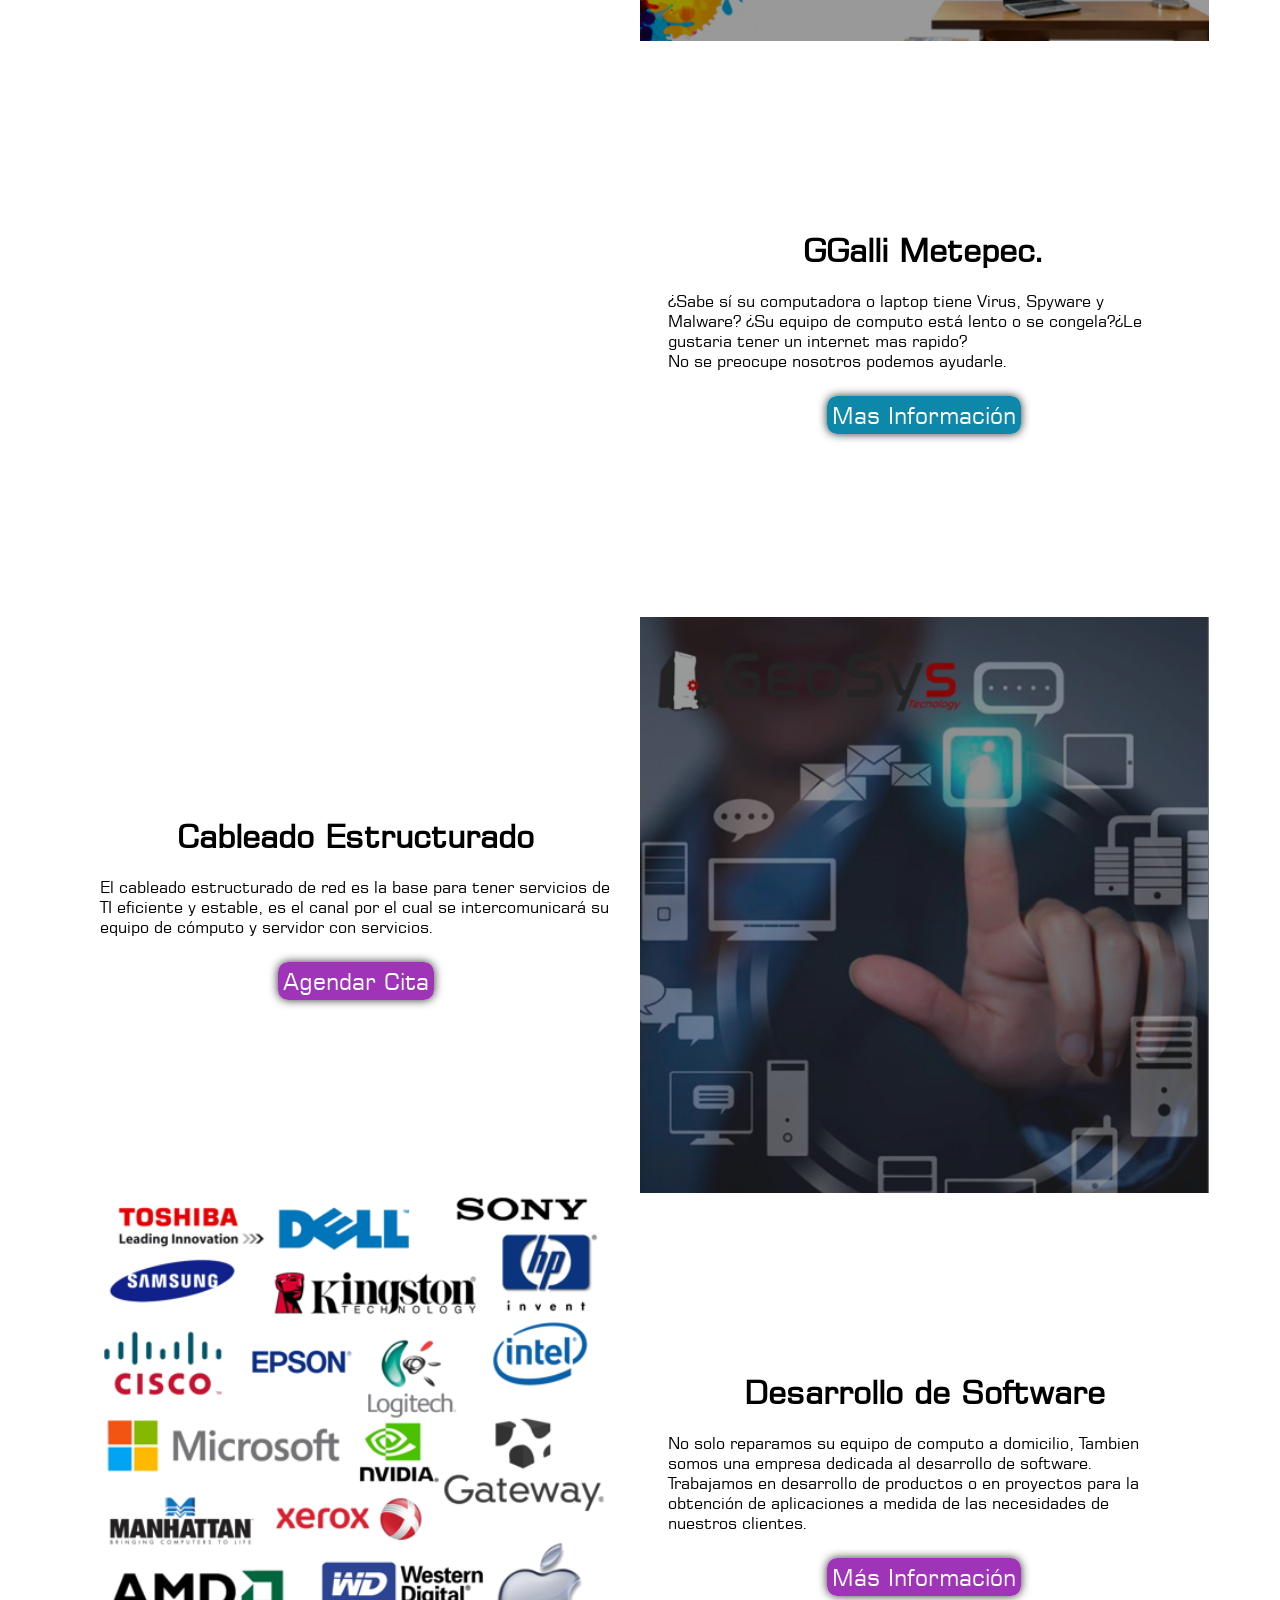
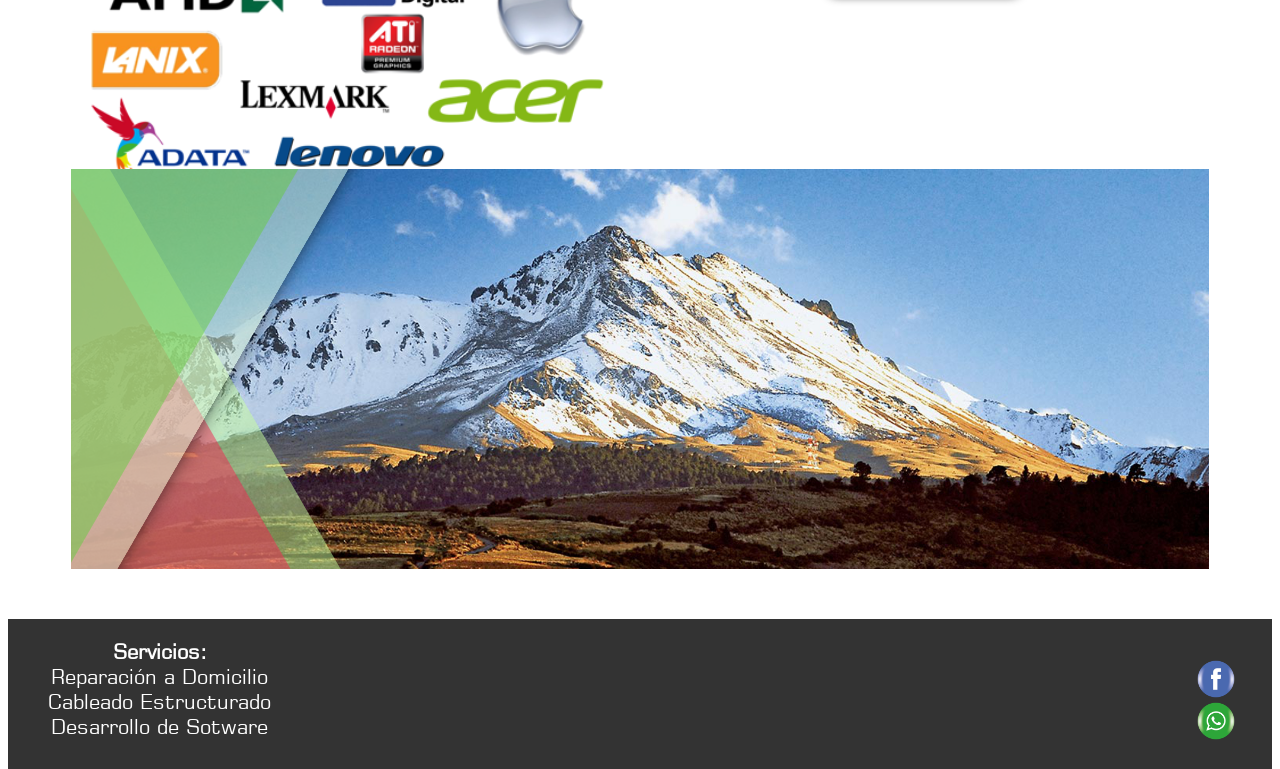
==== commit 71cd0c7a: "Update index.html" ====
--- a/index.html
+++ b/index.html
@@ -116,7 +116,7 @@
 
 			<div id="bannerwordstc">
 
-				<h1>GGalli Metepec</h1>
+				<h1>- GGalli -</h1>
 				<h3>incluyeT a la era digital.</h3>
 				<h1>Metepec.</h1>
 				<center><a href="desing.html">ver más</a>  </center>
